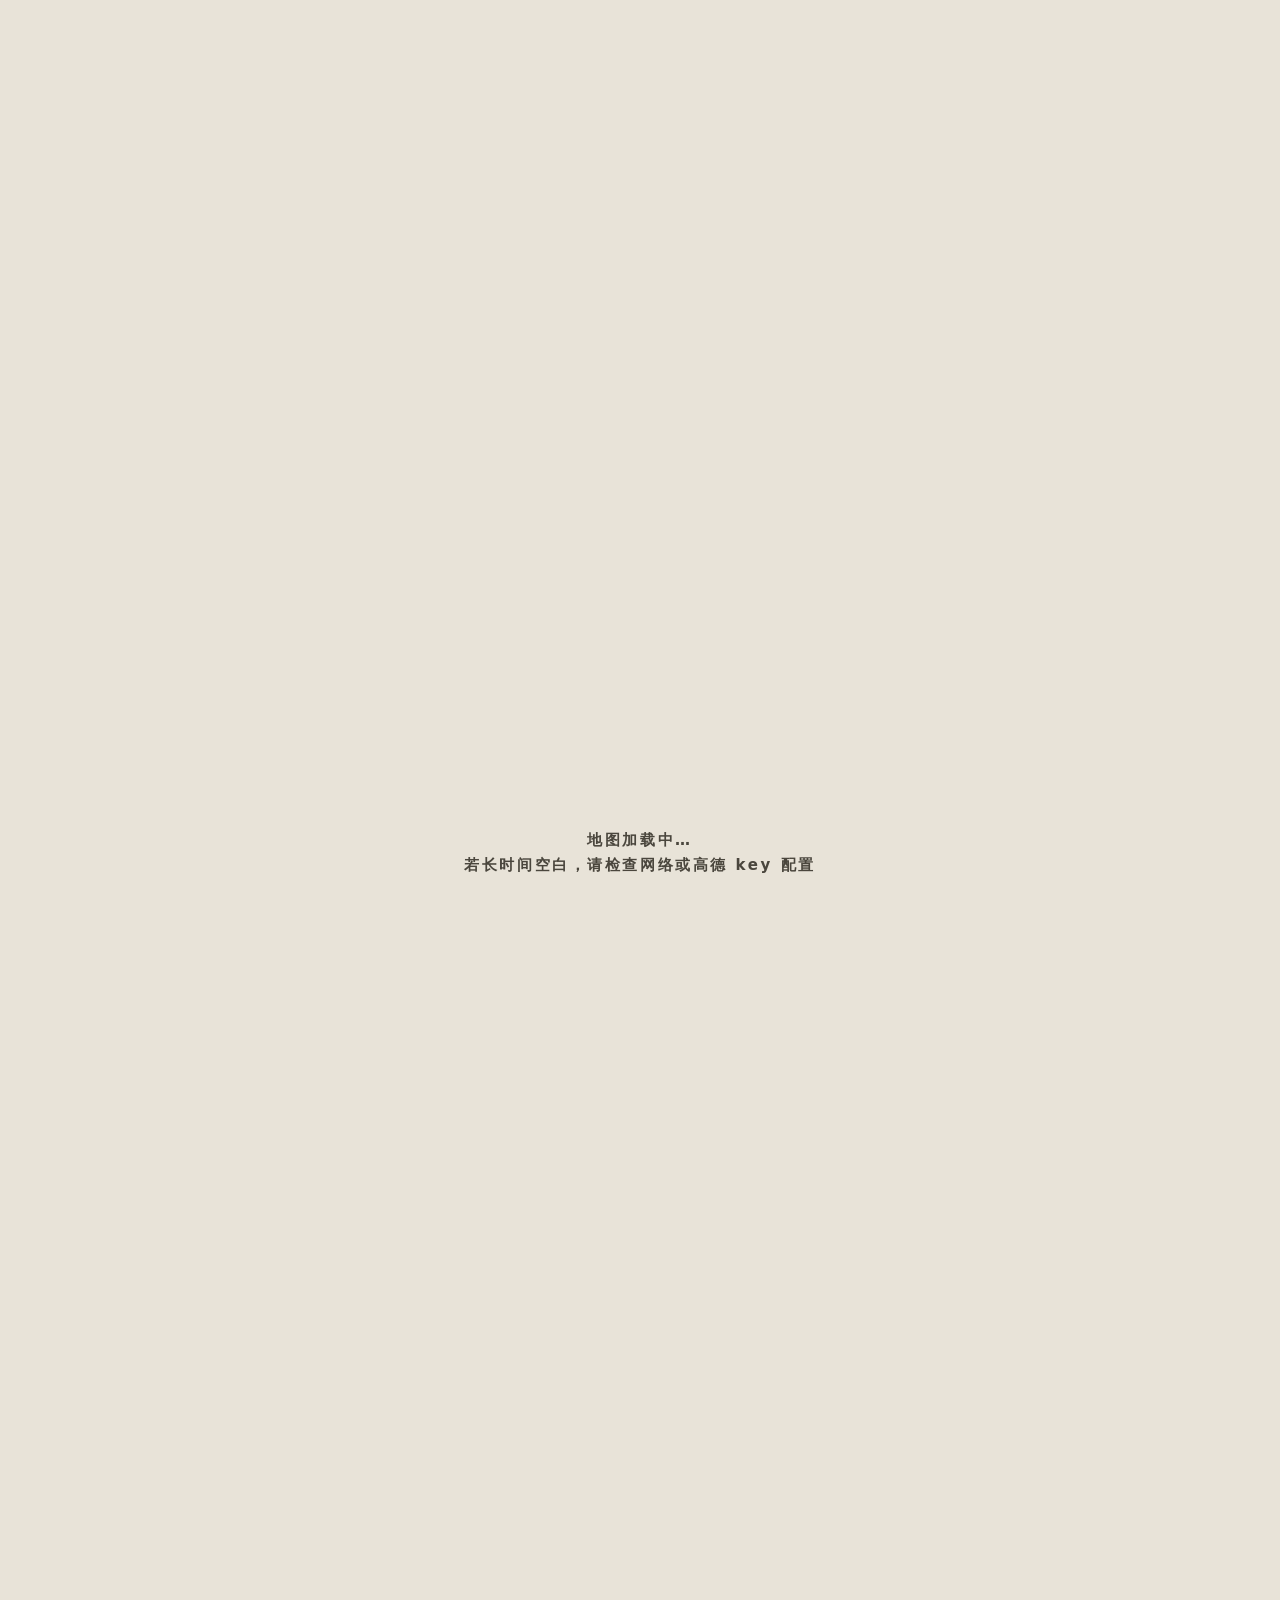
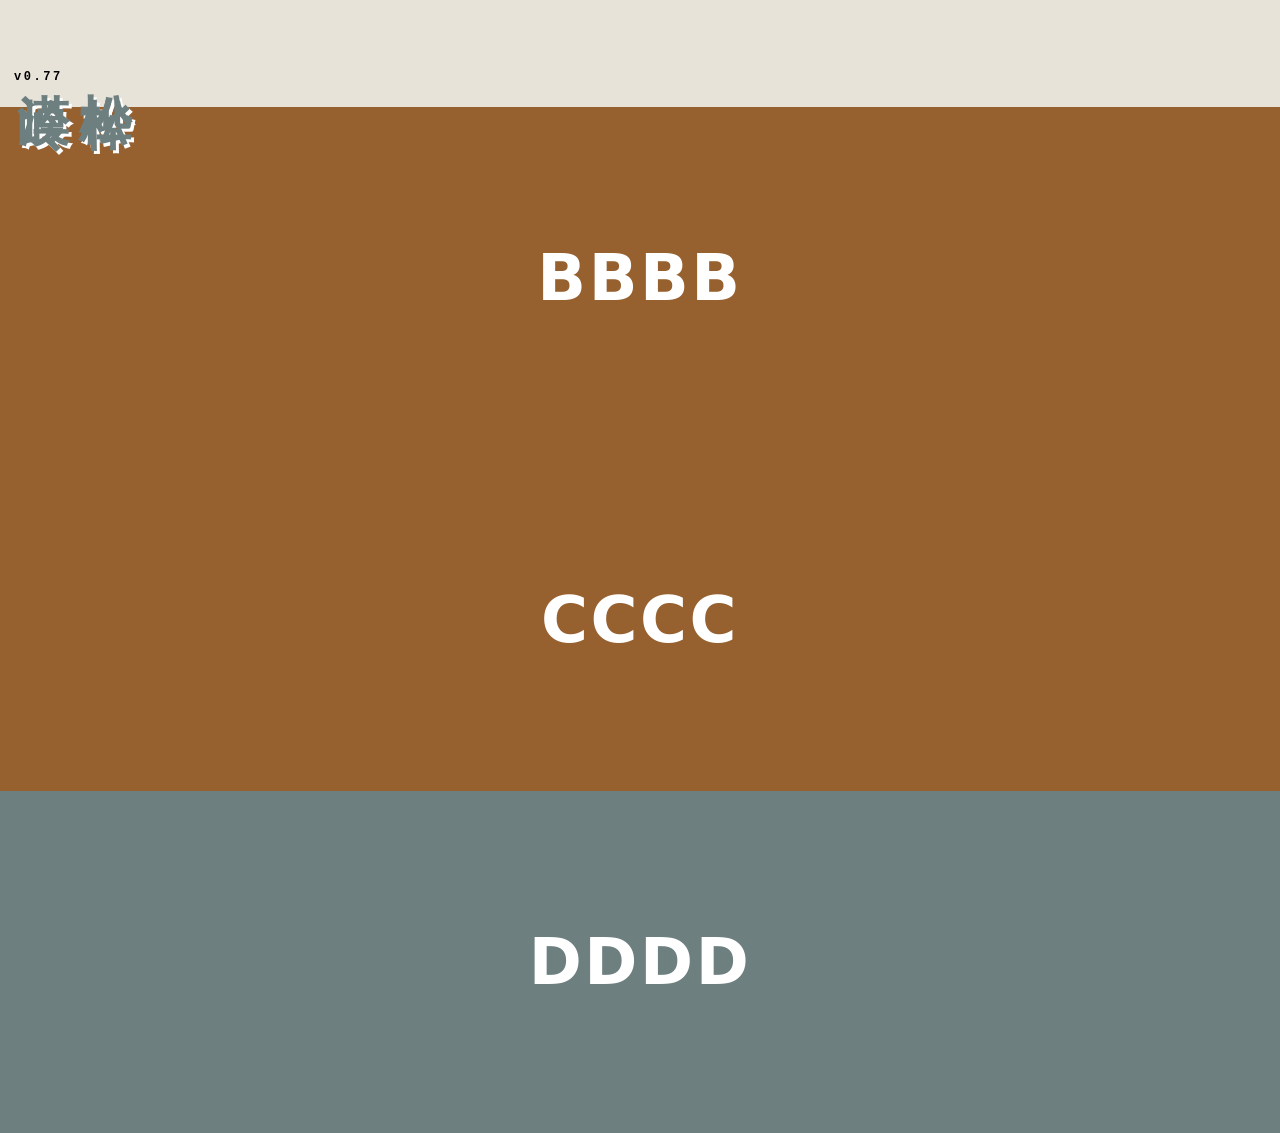
==== index.html @ 696f1cd2 "feat: 点位时间显示与信息窗玻璃化迭代 (v0.70-v0.77) - 点位名字下方新增日期/时间行 (v0.70) - 信息窗多轮迭代为「透明毛玻璃 + 深色字」高定卡片 (v0.71-v0.7" ====
<!DOCTYPE html>
<html lang="zh-CN">

<head>
  <meta charset="UTF-8" />
  <meta name="viewport" content="width=device-width, initial-scale=1.0" />
  <title>矩形块</title>
  <link rel="stylesheet" href="css/style.css" />
</head>

<body>

  <!-- 第一块：竖向 4:3 地图画框（行程点位 + 路线） -->
  <section class="block block-first" id="map-block">
    <div id="map-frame">
      <div id="map"></div>
      <div id="map-err"></div>
      <div id="map-hint">地图加载中…<br />若长时间空白，请检查网络或高德 key 配置</div>
      <!-- 网站大标题：左下角印章式——漠岭/松桦两列竖排 + 版本号横排落款 -->
      <div id="site-title">
        <span class="st-col">漠岭</span>
        <span class="st-col">松桦</span>
      </div>
      <div id="ver-tag">v0.77</div>
    </div>
  </section>

  <section class="block">BBBB</section>
  <section class="block">CCCC</section>
  <section class="block">DDDD</section>

  <!-- 高德安全密钥：必须在加载 JS API 之前设置 -->
  <script>
    window._AMapSecurityConfig = { securityJsCode: "8fa56ff20532321e38b42a31b32ed125" };
  </script>

  <!-- 地图初始化（高德 JS API 加载完成后回调） -->
  <script>
    function onAMapLoaded() {
      // 显式给出中心点，避免默认中心在极端情况下为 NaN
      var map = new AMap.Map("map", {
        zoom: 5,
        center: [116.397, 39.909],
        viewMode: "2D"
      });
      var hint = document.getElementById("map-hint");
      if (hint) hint.style.display = "none";

      // 底图用浅色预置（远山黛），保证可读
      try { map.setMapStyle("amap://styles/whitesmoke"); } catch (e) { }
      if (map && map.on) map.on("complete", function () {
        try { map.setMapStyle("amap://styles/whitesmoke"); } catch (e) { }
      });

      // 交通方式标签：用 AMap.Text（2.0 原生，继承自 AMap.Marker）。
      // anchor:'center' 让文字几何中心精确落在 position 坐标点，无 DOMOverlay 的插件/像素换算歧义。
      function makeTransportLabel(lnglat, text) {
        return new AMap.Text({
          text: text,
          position: [lnglat.getLng(), lnglat.getLat()],
          anchor: "center",
          zIndex: 20,   // 中层：低于点位(30)、高于路径(5/6)，确保交通 emoji 不被路径遮挡
          clickable: false,
          style: {
            "font-size": "11px",
            "line-height": "1",
            "color": "#333",
            "white-space": "nowrap",
            "text-shadow": "0 0 2px #fff, 0 0 3px #fff",
            "background": "transparent",
            "padding": "0",
            "border": "none",
            "pointer-events": "none"
          }
        });
      }

      var pointsAdded = false;
      // YYMMDD -> "2026年9月12日"
      function fmtDate(d) {
        if (!d || d.length < 6) return "";
        return (2000 + (+d.slice(0, 2))) + "年" + (+d.slice(2, 4)) + "月" + (+d.slice(4, 6)) + "日";
      }
      function addPoints() {
        if (pointsAdded) return;   // 防止 complete 事件与兜底定时器重复添加
        pointsAdded = true;
        // 同 date 同色：从 16 色配色库随机取底色（不同日期不撞色），再叠蒙版淡化（与白混合）
        var dateColors = {};
        var usedColors = {};
        function fadeWithWhite(rgb, t) {
          var m = (rgb || "").match(/rgba?\(\s*([\d.]+)\s*,\s*([\d.]+)\s*,\s*([\d.]+)/);
          if (!m) return rgb;
          var r = +m[1], g = +m[2], b = +m[3];
          var nr = Math.round(r + (255 - r) * t);
          var ng = Math.round(g + (255 - g) * t);
          var nb = Math.round(b + (255 - b) * t);
          return "rgb(" + nr + "," + ng + "," + nb + ")";
        }
        function colorOf(date) {
          if (!dateColors[date]) {
            var bg = null, guard = 0;
            while (!bg || usedColors[bg]) {
              var tmp = document.createElement("div");
              tmp.className = "c" + (Math.floor(Math.random() * 16) + 1);
              tmp.style.display = "none";
              document.body.appendChild(tmp);
              bg = getComputedStyle(tmp).backgroundColor;
              document.body.removeChild(tmp);
              if (++guard > 30) break;   // 兜底：色表用尽时不再强求不撞色
            }
            usedColors[bg] = true;
            dateColors[date] = fadeWithWhite(bg, 0.5);   // 叠 50% 白色蒙版淡化
          }
          return dateColors[date];
        }
        // 并行加载：path.json（plan 点位）+ county.json（county 行政边界）
        Promise.all([
          fetch("path.json").then(function (r) {
            if (!r.ok) throw new Error("path.json HTTP " + r.status);
            return r.json();
          }),
          fetch("county.json").then(function (r) {
            if (!r.ok) throw new Error("county.json HTTP " + r.status);
            return r.json();
          }).catch(function () { return {}; })   // county.json 缺失不阻塞地图
        ]).then(function (results) {
          var data = results[0];
          var countyFile = results[1] || {};
          var plan = (data && data.plan) || [];
          if (!plan.length) { console.warn("path.json 没有 plan"); return; }
          var markers = [];
          var popMarker = null;   // 自定义弹层（AMap.Marker 承载，替代 InfoWindow，避免默认灰框）
          var bad = [];       // coordinate 缺失/格式异常的点
          var dayPoints = []; // {lng,lat,date} 按 plan 顺序，用于绘制路线
          // 严格按 plan 顺序打点
          plan.forEach(function (item, i) {
            var name = item && item.name;
            if (!name) return;
            var parts = String(item.coordinate || "").split(",");
            var lng = Number(parts[0]), lat = Number(parts[1]);
            if (!isFinite(lng) || !isFinite(lat)) {
              bad.push(name);
              console.error("plan 点位「" + name + "」(#" + i + ") coordinate 无效", item.coordinate);
              return;
            }
            try {
              // 地名背景框颜色：同 date 同色（淡化后）
              var dayColor = colorOf(String(item.date || "").slice(0, 6));
              var ZOOM_NAME_MIN = 8;   // zoom >= 8 显示具体点位名
              var dotHtml = '<span class="map-dot' + (item.arrived ? ' arrived' : '') + '"></span>';
              // explicit: true 的点默认（全 zoom 段）显示 name；否则放大到 zoom >= 8 才显示
              var zooms = (item.explicit === true) ? [3, 20] : [ZOOM_NAME_MIN, 20];

              // 点位名字下方的日期/时间行：time 非空 → "10:45 9/12"，否则 → "9/12"
              var t = String(item.time || "").trim();
              var d = String(item.date || "").slice(0, 6);
              var timeLine = "";
              if (d.length === 6) {
                var mm = (+d.slice(2, 4)) + "";
                var dd = (+d.slice(4, 6)) + "";
                var tLine = t.length === 4 ? t.slice(0, 2) + ":" + t.slice(2, 4) + " " : "";
                timeLine = tLine + mm + "/" + dd;
              }

              var m = new AMap.Marker({
                position: [lng, lat],
                anchor: "bottom-center",
                zIndex: 30,   // 点位信息最顶层：高于 transportation(20) 与路径(5/6)
                zooms: zooms,
                content:
                  '<div class="map-dot-wrap">' +
                  '<span class="map-dot-name" style="background:' + dayColor + '">' + name + '</span>' +
                  (timeLine ? '<span class="map-dot-time">' + timeLine + '</span>' : "") +
                  dotHtml +
                  '</div>',
                map: map
              });

              // 点击标记弹出信息窗（名称 + 行政区划 + 日期时间 + 备注）
              m.on("click", function () {
                if (popMarker) { popMarker.setMap(null); popMarker = null; }

                var dateFull = item.date ? fmtDate(item.date) : "";
                var tt = String(item.time || "").trim();
                var timeTxt = tt.length === 4 ? tt.slice(0, 2) + ":" + tt.slice(2, 4) : "";
                var arrived = item.arrived === true;

                // 信息项：icon + label + value（日期时间只放头部 badge，不在此重复）
                function row(icon, label, val) {
                  if (!val) return "";
                  return '<div class="iw-row">' +
                    '<div class="iw-ico">' + icon + '</div>' +
                    '<div class="iw-meta">' +
                    '<div class="iw-label">' + label + '</div>' +
                    '<div class="iw-val">' + val + '</div>' +
                    '</div></div>';
                }

                var infoRows =
                  (item.city ? row("📍", "城市", item.city) : "") +
                  (item.county ? row("🗺", "区域", item.county) : "") +
                  // 备注：仅显示内容，不带图标与 label；「，」或「\n」触发换行
                  (item.note
                    ? '<div class="iw-note">' + String(item.note).replace(/，/g, "\n") + '</div>'
                    : "");

                // 头部徽章：日期/时间
                var badgeParts = [];
                if (dateFull) badgeParts.push(dateFull);
                if (timeTxt) badgeParts.push(timeTxt);
                var badge = badgeParts.length
                  ? '<div class="iw-badge">' + badgeParts.join(" · ") + '</div>' : "";

                var body =
                  '<div class="iw-card' + (arrived ? ' is-arrived' : '') + '" style="--iw-tint:' + dayColor + '">' +
                  '<div class="iw-hero">' +
                  '<div class="iw-hero-inner">' +
                  '<div class="iw-title">' + name + '</div>' +
                  badge +
                  '</div>' +
                  '</div>' +
                  '<div class="iw-body">' + infoRows + '</div>' +
                  '</div>';

                // 用 AMap.Marker 承载自定义弹层：无高德默认皮肤/灰框
                popMarker = new AMap.Marker({
                  position: [lng, lat],
                  anchor: "bottom-center",
                  offset: new AMap.Pixel(0, 24),   // 卡片底部锚点在点上，上移使卡片浮于点上
                  zIndex: 50,
                  content: body,
                  map: map
                });
              });
              markers.push(m);
              dayPoints.push({
                lng: lng,
                lat: lat,
                date: String(item.date || "").slice(0, 6),   // 归一化为 YYMMDD
                arrived: item.arrived === true,
                transportation: String(item.transportation || "").trim(),
                time: String(item.time || "").trim()
              });
            } catch (e) {
              console.warn("点位「" + name + "」创建失败:", e && e.message);
            }
          });
          // 无效坐标点位：控制台报错 + 地图底部红字提示
          if (bad.length) {
            var errEl = document.getElementById("map-err");
            if (errEl) {
              errEl.style.display = "block";
              errEl.textContent = bad.length + " 个点位 coordinate 无效：" + bad.join("、");
            }
            console.error("无效坐标点位汇总：", bad);
          }
          // 路线：简单直线折线。相邻点位连直线，按 arrived 连续段分组着色。
          if (dayPoints.length > 1) {
            var ROUTE_TODO = "#3A9268";   // 未走：林海翠（夏·落叶松）
            var ROUTE_DONE = "#E0A62E";   // 已走：松金（秋·落叶松）
            // 把连续同 arrived 的点位收拢成一组 [[lng,lat],...]
            var segs = [];
            for (var si = 0; si < dayPoints.length - 1; si++) {
              var from = dayPoints[si], to = dayPoints[si + 1];
              var arrived = from.arrived;
              var last = segs[segs.length - 1];
              if (last && last.arrived === arrived && last.pts[last.pts.length - 1][0] === from.lng &&
                  last.pts[last.pts.length - 1][1] === from.lat) {
                last.pts.push([to.lng, to.lat]);
              } else {
                segs.push({ arrived: arrived, pts: [[from.lng, from.lat], [to.lng, to.lat]] });
              }
            }
            for (var gj = 0; gj < segs.length; gj++) {
              var g = segs[gj];
              new AMap.Polyline({
                path: g.pts,
                strokeColor: g.arrived ? ROUTE_DONE : ROUTE_TODO,
                strokeWeight: g.arrived ? 4 : 3,
                strokeOpacity: 0.85,
                strokeStyle: "solid",
                zIndex: g.arrived ? 6 : 5,
                map: map
              });
            }
            // 交通方式：plan.transportation 非空时，显示在该点前面进入线路的正中间
            for (var ti = 0; ti < dayPoints.length - 1; ti++) {
              var f2 = dayPoints[ti], t2 = dayPoints[ti + 1];
              if (t2.transportation) {
                try {
                  var midLng = (f2.lng + t2.lng) / 2;
                  var midLat = (f2.lat + t2.lat) / 2;
                  var lbl = makeTransportLabel(new AMap.LngLat(midLng, midLat), t2.transportation);
                  map.add(lbl);
                } catch (e) {
                  console.warn("交通标签创建失败（不影响点位/路线）:", e && e.message);
                }
              }
            }
          }
          // 区域叠加：直接用 path.json 预加载的 county_areas 边界画半透明多边形
          // （数据由 Python 从阿里 DataV GeoAtlas 按 adcode 预取，不再运行时查询 DistrictSearch）
          (function drawCountyAreas() {
            // 边界数据来自独立文件 county.json（Python 脚本 fetch_county.py 生成）
            var countyAreas = (countyFile && countyFile.county_areas) || {};
            var countyNames = Object.keys(countyAreas);
            if (!countyNames.length) return;
            var usedC = {};
            function countyColor() {
              // 从 16 色取未用色，淡化 55%
              var bg = null, guard = 0;
              while (!bg || usedC[bg]) {
                var tmp = document.createElement("div");
                tmp.className = "c" + (Math.floor(Math.random() * 16) + 1);
                tmp.style.display = "none";
                document.body.appendChild(tmp);
                bg = getComputedStyle(tmp).backgroundColor;
                document.body.removeChild(tmp);
                if (++guard > 30) break;
              }
              usedC[bg] = true;
              return fadeWithWhite(bg, 0.55);
            }
            countyNames.forEach(function (cn) {
              var area = countyAreas[cn];
              if (!area || !area.boundaries || !area.boundaries.length) return;
              var fill = countyColor();
              area.boundaries.forEach(function (ring) {
                new AMap.Polygon({
                  path: ring,
                  strokeColor: fill,
                  strokeWeight: 1,
                  strokeOpacity: 0.6,
                  fillColor: fill,
                  fillOpacity: 0.15,
                  zIndex: 1,
                  map: map
                });
              });
            });
          })();
          if (markers.length) {
            // setFitView 自动按所有标记框定视野，比手动 setBounds 更稳
            try { map.setFitView(markers, false, [40, 40, 40, 40]); }
            catch (e) { console.warn("setFitView:", e); }
          }
          // 点地图空白处关闭信息窗
          map.on("click", function () { if (popMarker) { popMarker.setMap(null); popMarker = null; } });
          setTimeout(function () { try { map.resize(); } catch (e) { } }, 150);
        }).catch(function (e) { console.error("读取 path.json 失败", e); });
      }

      // 等地图投影“完成”再上点，避免渲染时序导致的 NaN；
      // 同时加一个短定时器兜底（complete 可能已提前触发而漏接）
      if (map) {
        map.on("complete", addPoints);
        setTimeout(addPoints, 600);
      }

      // 尺寸兜底：加载后 & 窗口尺寸变化时重算瓦片
      window.addEventListener("resize", function () { try { map.resize(); } catch (e) { } });
      setTimeout(function () {
        try { map.resize(); } catch (e) { }
      }, 300);
    }
  </script>

  <!-- 高德 JS API：key 已内置，若要换 key 直接改下面 URL 里的 key 参数。 -->
  <script crossorigin="anonymous"
    src="https://webapi.amap.com/maps?v=2.0&key=2a061f322f0cbaba1b5bf0a796fc422c&callback=onAMapLoaded"></script>

  <!-- 其余块：从 16 种莫兰迪古典色随机上色（地图块除外） -->
  <script>
    // 其余矩形块：随机上色
    document.querySelectorAll(".block:not(#map-block)").forEach(function (b) {
      var n = Math.floor(Math.random() * 16) + 1;
      b.classList.add("c" + n);
    });

    // 网站大标题（印章式）：主体文字用配色 background 色，偏移阴影用配色 color 色
    var siteTitle = document.getElementById("site-title");
    if (siteTitle) {
      var n = Math.floor(Math.random() * 16) + 1;
      var tmp = document.createElement("div");
      tmp.className = "c" + n;
      tmp.style.display = "none";
      document.body.appendChild(tmp);
      var bg = getComputedStyle(tmp).backgroundColor;
      var fg = getComputedStyle(tmp).color;
      document.body.removeChild(tmp);
      siteTitle.querySelectorAll(".st-col").forEach(function (el) {
        el.style.color = bg;                    // 主体文字 = background 色
        el.style.textShadow = "3px 3px 0 " + fg; // 偏移 = color 色
      });
    }
  </script>

</body>

</html>
---- css/style.css ----
/* 无边框矩形块：一块块拼接，移动优先
   配色：16 种中国古典色（莫兰迪灰调）
   每个块由 JS 随机挂一个 .c1~.c16 色类 */
* {
  margin: 0;
  padding: 0;
  box-sizing: border-box;
}

body {
  font-family: system-ui, -apple-system, "Segoe UI", "Noto Sans SC", sans-serif;
  background: #000;
}

.block {
  width: 100%;
  min-height: 38vh;
  /* 每块占近半屏，拼接感强 */
  display: flex;
  align-items: center;
  justify-content: center;
  font-size: clamp(32px, 12vw, 64px);
  font-weight: 700;
  letter-spacing: .04em;
  background: #E0A93B;
  /* 默认底色，JS 加载前不闪黑 */
}

/* 首块：竖版 4:3 地图画框，高度随内容自适应，无上下留白（下面直接接下一块） */
.block-first {
  position: relative;
  padding: 0;
  background: #E8E3D8;
}

/* 地图画框：竖版 4:3，宽度贴满屏幕，高度按 3:4 自动算 */
#map-frame {
  position: relative;
  width: 100%;
  /* 宽:高 = 3:4（竖版 4:3），高度由宽度自动算出 */
  aspect-ratio: 3 / 4;
  box-sizing: border-box;
}

#map {
  position: absolute;
  /* 关键：绝对定位填满画框内容区，
     这样地图脚本初始化时 #map 就拥有非零尺寸，
     避免高德因容器 0 尺寸把坐标换算成 NaN（Pixel(NaN,NaN)） */
  top: 0;
  right: 0;
  bottom: 0;
  left: 0;
  z-index: 1;
}

/* 无效坐标报错条：plan 里 coordinate 缺失/格式异常时显示 */
#map-err {
  position: absolute;
  left: 12px;
  right: 12px;
  bottom: 10px;
  z-index: 3;
  display: none;
  padding: 8px 12px;
  font: 12px/1.5 system-ui, -apple-system, "Noto Sans SC", sans-serif;
  color: #A32D2D;
  background: rgba(255, 255, 255, .92);
  border: 1px solid #E24B4A;
  border-radius: 8px;
  word-break: break-all;
  pointer-events: none;
}

#map-hint {
  position: absolute;
  inset: 0;
  z-index: 2;
  /* 出错时浮在地图之上，便于看到提示 */
  pointer-events: none;
  /* 加载前也别拦截对地图的触摸 */
  display: flex;
  flex-direction: column;
  align-items: center;
  justify-content: center;
  text-align: center;
  font-size: 15px;
  color: #4a463d;
  padding: 24px;
  line-height: 1.7;
}

/* 网站大标题：左下角印章式。
   漠岭/松桦两列竖排（主体文字用配色 background 色，偏移阴影用配色 color 色，JS 设置） */
#site-title {
  position: absolute;
  left: 14px;
  bottom: 40px;
  z-index: 2;
  display: flex;
  gap: 6px;
  pointer-events: none;
  user-select: none;
}

.st-col {
  writing-mode: vertical-rl;
  font-family: "Noto Serif SC", "Songti SC", "STSong", "SimSun", serif;
  font-size: clamp(36px, 11vw, 52px);
  font-weight: 900;
  letter-spacing: .1em;
  line-height: 1;
  padding: 4px 2px;
}

/* 版本号：横排落款（不旋转），黑色小字，位于两列下方 */
#ver-tag {
  position: absolute;
  left: 14px;
  bottom: 24px;
  z-index: 2;
  font: 700 12px/1 monospace;
  color: #000;
  pointer-events: none;
  user-select: none;
}

/* ===== 16 种中国古典色（莫兰迪灰调）=====
   藤黄/黛蓝/杏黄/胭脂/月白/黄栌/竹青/柿红/
   秋香/松花绿/琥珀/缃色/赭石/鹅黄/黛绿/天青 */

.c1 { background: #AF8D4E; color: #FFFFFF }
.c2 { background: #4A5259; color: #FFFFFF }
.c3 { background: #B98C5E; color: #FFFFFF }
.c4 { background: #7F4147; color: #FFFFFF }
.c5 { background: #D9D4C8; color: #1A1A1A }
.c6 { background: #A77E51; color: #FFFFFF }
.c7 { background: #7B7A5F; color: #FFFFFF }
.c8 { background: #A2614A; color: #FFFFFF }
.c9 { background: #9D8B50; color: #FFFFFF }
.c10 { background: #4C5A47; color: #FFFFFF }
.c11 { background: #97602F; color: #FFFFFF }
.c12 { background: #C0A86B; color: #1A1A1A }
.c13 { background: #6E5540; color: #948448 }
.c14 { background: #CFC298; color: #1A1A1A }
.c15 { background: #46504B; color: #FFFFFF }
.c16 { background: #6E7F80; color: #FFFFFF }

/* 加块：复制 <section class="block">文字</section>，JS 会自动随机上色 */

/* 点位标记：灰圆点 + 名称标签（MarkerView content） */
.map-dot-wrap {
  display: flex;
  flex-direction: column;
  align-items: center;
}

/* 点位名称：毛玻璃胶囊（低透白底 + 磨砂，地图透出） */
.map-dot-name {
  font: 12px/1 system-ui, -apple-system, "Noto Sans SC", sans-serif;
  color: #333;
  background: rgba(255, 255, 255, .40);
  backdrop-filter: blur(8px) saturate(140%);
  -webkit-backdrop-filter: blur(8px) saturate(140%);
  padding: 2px 7px;
  border-radius: 10px;
  white-space: nowrap;
  border: 1px solid rgba(255, 255, 255, .55);
  box-shadow: 0 1px 2px rgba(0, 0, 0, .12);
}

/* 点位名字下方的日期/时间行（v0.70，毛玻璃胶囊） */
.map-dot-time {
  font: 10px/1.2 system-ui, -apple-system, "Noto Sans SC", sans-serif;
  color: #555;
  background: rgba(255, 255, 255, .35);
  backdrop-filter: blur(8px) saturate(140%);
  -webkit-backdrop-filter: blur(8px) saturate(140%);
  padding: 1px 5px;
  margin-top: 2px;
  border-radius: 7px;
  white-space: nowrap;
}

.map-dot {
  width: 3px;
  height: 3px;
  margin-top: 2px;
  border-radius: 50%;
  background: #A84D9C;   /* 未到：鹃紫（夏·杜鹃） */
}

/* 已到达（plan.arrived === true）：五花红（秋·五花山），更大 + 同色光环阴影 */
.map-dot.arrived {
  width: 6px;
  height: 6px;
  margin-top: 1px;
  background: #C2502A;
  box-shadow: 0 0 0 2px rgba(194, 80, 42, .30), 0 1px 3px rgba(0, 0, 0, .35);
}

/* 交通方式标签样式已内联到 AMap.Text 的 style 参数（v0.63），无独立 CSS 类 */

/* ===== 信息窗（v0.73）：玻璃写字板 ===== */
/* 彻底去掉高德 InfoWindow 所有默认容器外框/描边/背景/关闭按钮 */
[class*="amap-info"],
.amap-info-wrap, .amap-info-contentContainer, .amap-info-outer,
.amap-info-content, .amap-info-sharp, .amap-info-arrow {
  box-shadow: none !important;
  border: none !important;
  outline: none !important;
  background: transparent !important;
}
.amap-info-close {
  display: none !important;
}
/* 高德默认 outer 常有 padding，消除内框感 */
.amap-info-outer {
  padding: 0 !important;
  margin: 0 !important;
}
.amap-info-content {
  padding: 0 !important;
  overflow: visible !important;
}

/* 一整块透明毛玻璃：浅色半透 + 磨砂 + 高光描边，深色字写在玻璃上 */
.iw-card {
  width: 236px;
  position: relative;
  overflow: hidden;
  border-radius: 20px;
  font: 13px/1.5 system-ui, -apple-system, "Noto Sans SC", "PingFang SC", sans-serif;
  color: #232a33;
  /* 白底透明度：调 rgba(255,255,255,.14/.08/.12)，值越小地图越透 */
  /* 三值对应 160° 渐变轴的 0%/50%/100%：右上略白 .14 → 中央略透 .08 → 左下略白 .12 */
  background:
    linear-gradient(160deg,
      rgba(255, 255, 255, .14) 0%,
      rgba(255, 255, 255, .08) 50%,
      rgba(255, 255, 255, .12) 100%),
    linear-gradient(160deg, rgba(255, 255, 255, .08), rgba(255, 255, 255, .03));
  /* 当日色 tint：调 color-mix 里的 12%，越大越偏当天色（两段需同步改） */
  background:
    linear-gradient(160deg,
      rgba(255, 255, 255, .14) 0%,
      rgba(255, 255, 255, .08) 50%,
      rgba(255, 255, 255, .12) 100%),
    linear-gradient(160deg, color-mix(in srgb, var(--iw-tint, #dfe6ee) 12%, rgba(255, 255, 255, .14)), rgba(255, 255, 255, .04));
  /* 磨砂模糊：调 blur(10px)，越大越糊；saturate(140%) 提色彩饱和 */
  backdrop-filter: blur(10px) saturate(140%);
  -webkit-backdrop-filter: blur(10px) saturate(140%);
  /* 玻璃高光描边（仅内发光，不画实色外框） */
  border: none;
  box-shadow:
    inset 0 1px 0 rgba(255, 255, 255, .45),
    0 18px 45px -12px rgba(0, 0, 0, .30);
}
/* 玻璃顶部反光条：模拟灯管倒影 */
.iw-card::before {
  content: "";
  position: absolute;
  top: 0;
  left: 10%;
  right: 10%;
  height: 22%;
  border-radius: 18px 18px 0 0;
  /* · 反光条强度：rgba(255,255,255,.22) 里的 .22，越高顶部反光越亮 */
  background: linear-gradient(180deg, rgba(255, 255, 255, .22), rgba(255, 255, 255, 0));
  pointer-events: none;
}

/* 顶部：纯玻璃上的文字，无独立实色块 */
.iw-hero {
  position: relative;
  padding: 20px 16px 10px;
  color: #232a33;
  overflow: hidden;
}
.iw-hero-inner {
  position: relative;
}
.iw-title {
  margin-top: 4px;
  font-size: 20px;
  font-weight: 800;
  letter-spacing: 1px;
  color: #1b2129;
  text-shadow: 0 1px 2px rgba(255, 255, 255, .6);
}
.iw-badge {
  display: inline-block;
  margin-top: 12px;
  padding: 4px 12px;
  border-radius: 999px;
  font-size: 11px;
  font-weight: 700;
  letter-spacing: .4px;
  color: #2b333d;
  background: rgba(255, 255, 255, .55);
  border: 1px solid rgba(255, 255, 255, .85);
  backdrop-filter: blur(6px);
  -webkit-backdrop-filter: blur(6px);
  box-shadow: 0 1px 4px rgba(0, 0, 0, .08);
}

/* 已到达：金色高光点缀在玻璃上 */
.iw-card.is-arrived .iw-hero::after {
  content: "";
  position: absolute;
  left: 12%;
  right: 12%;
  bottom: 0;
  height: 2px;
  border-radius: 2px;
  background: linear-gradient(90deg, transparent, rgba(255, 220, 160, .95), transparent);
}

/* body：同一块玻璃上的信息行 */
.iw-body {
  padding: 4px 16px 14px;
}
.iw-row {
  display: flex;
  align-items: flex-start;
  gap: 12px;
  padding: 9px 0;
  border-bottom: 1px solid rgba(0, 0, 0, .08);
}
.iw-row:last-child {
  border-bottom: none;
}
.iw-ico {
  width: 22px;
  height: 22px;
  flex: none;
  display: flex;
  align-items: center;
  justify-content: center;
  font-size: 14px;
  border-radius: 9px;
  background: rgba(255, 255, 255, .65);
  border: 1px solid rgba(255, 255, 255, .85);
  box-shadow: 0 1px 3px rgba(0, 0, 0, .06);
}
.iw-meta {
  flex: 1;
  min-width: 0;
}
.iw-label {
  font-size: 10px;
  font-weight: 700;
  letter-spacing: 2px;
  color: #8a929e;
  text-transform: uppercase;
}
.iw-val {
  margin-top: 1px;
  font-size: 13px;
  font-weight: 600;
  color: #1b2129;
  word-break: break-word;
  white-space: pre-line;
}

/* 备注：仅内容，无图标/label，独立一块；\n 自动换行 */
.iw-note {
  margin-top: 10px;
  padding: 8px 12px;
  border-radius: 12px;
  font-size: 13px;
  font-weight: 500;
  line-height: 1.7;
  color: #2b333d;
  background: rgba(255, 255, 255, .5);
  border: 1px solid rgba(255, 255, 255, .7);
  white-space: pre-line;
}
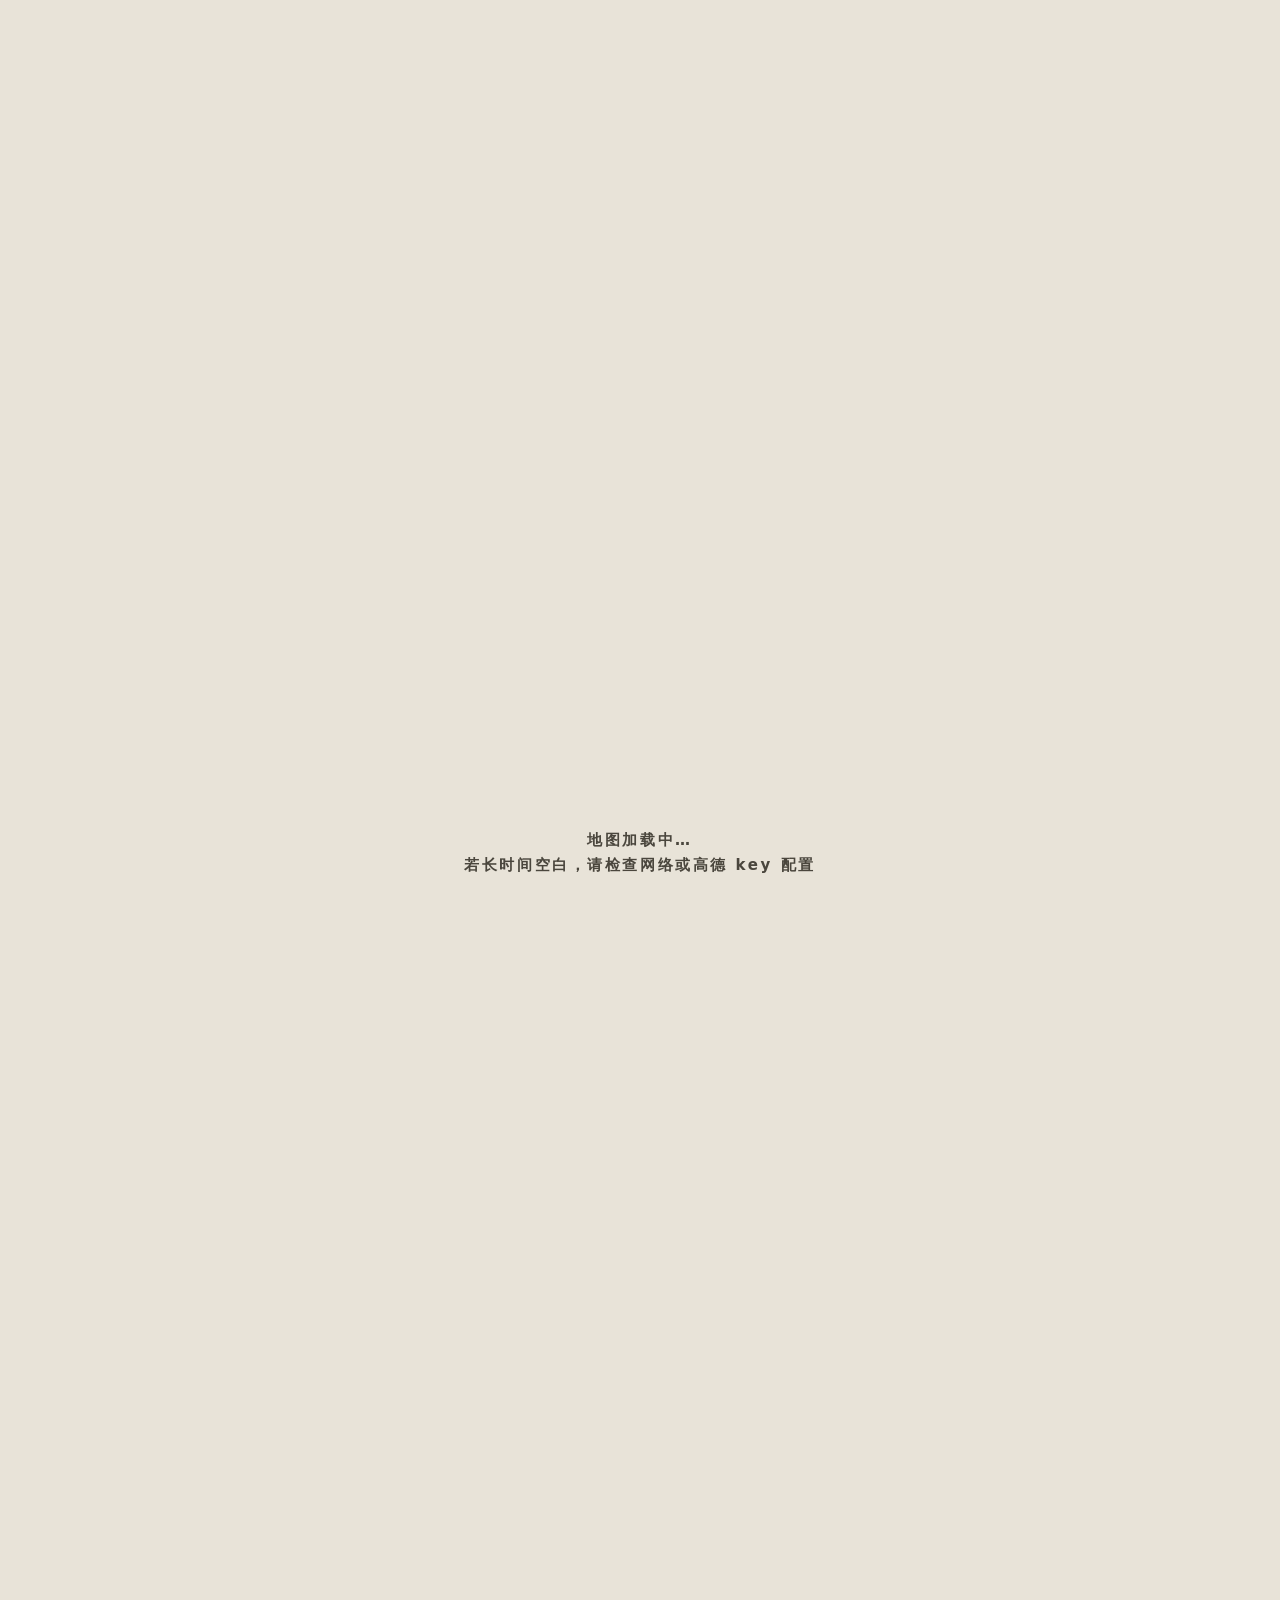
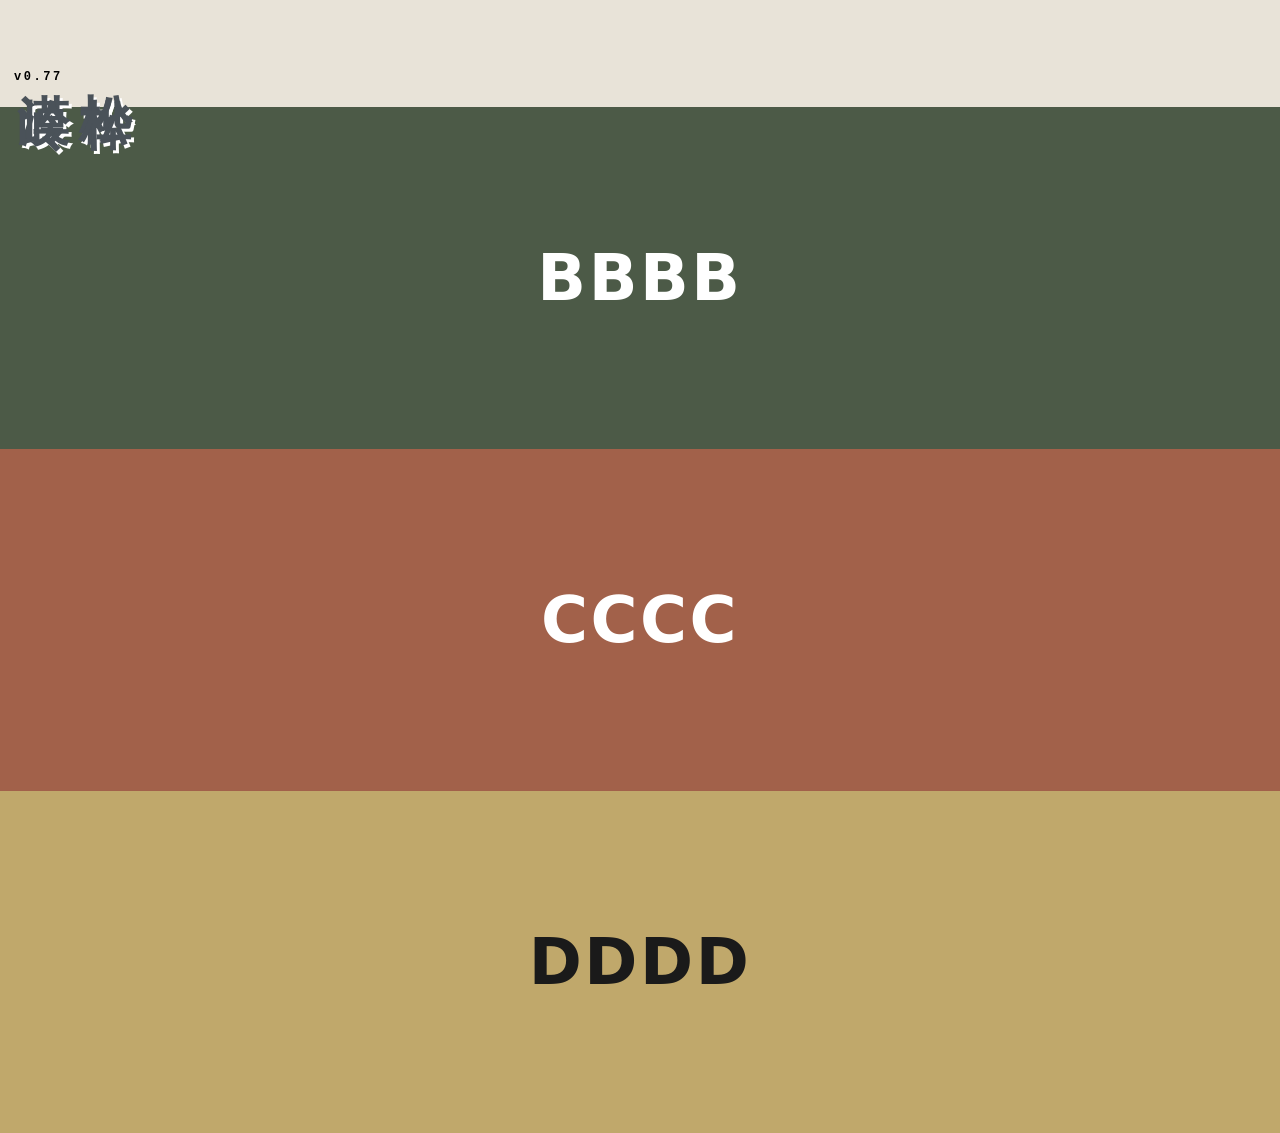
==== commit e374b55a: "fix: 信息窗区域合并与点位时间行顺序调整 - 城市/区域合并为一行，county 在前，点号分隔 - 点位时间行改为「日期 时间」顺序" ====
--- a/index.html
+++ b/index.html
@@ -158,8 +158,8 @@
               if (d.length === 6) {
                 var mm = (+d.slice(2, 4)) + "";
                 var dd = (+d.slice(4, 6)) + "";
-                var tLine = t.length === 4 ? t.slice(0, 2) + ":" + t.slice(2, 4) + " " : "";
-                timeLine = tLine + mm + "/" + dd;
+                var tLine = t.length === 4 ? " " + t.slice(0, 2) + ":" + t.slice(2, 4) : "";
+                timeLine = mm + "/" + dd + tLine;
               }
 
               var m = new AMap.Marker({
@@ -196,9 +196,9 @@
                     '</div></div>';
                 }
 
+                var locVal = [item.county, item.city].filter(Boolean).join("·");
                 var infoRows =
-                  (item.city ? row("📍", "城市", item.city) : "") +
-                  (item.county ? row("🗺", "区域", item.county) : "") +
+                  (locVal ? row("🗺", "区域", locVal) : "") +
                   // 备注：仅显示内容，不带图标与 label；「，」或「\n」触发换行
                   (item.note
                     ? '<div class="iw-note">' + String(item.note).replace(/，/g, "\n") + '</div>'
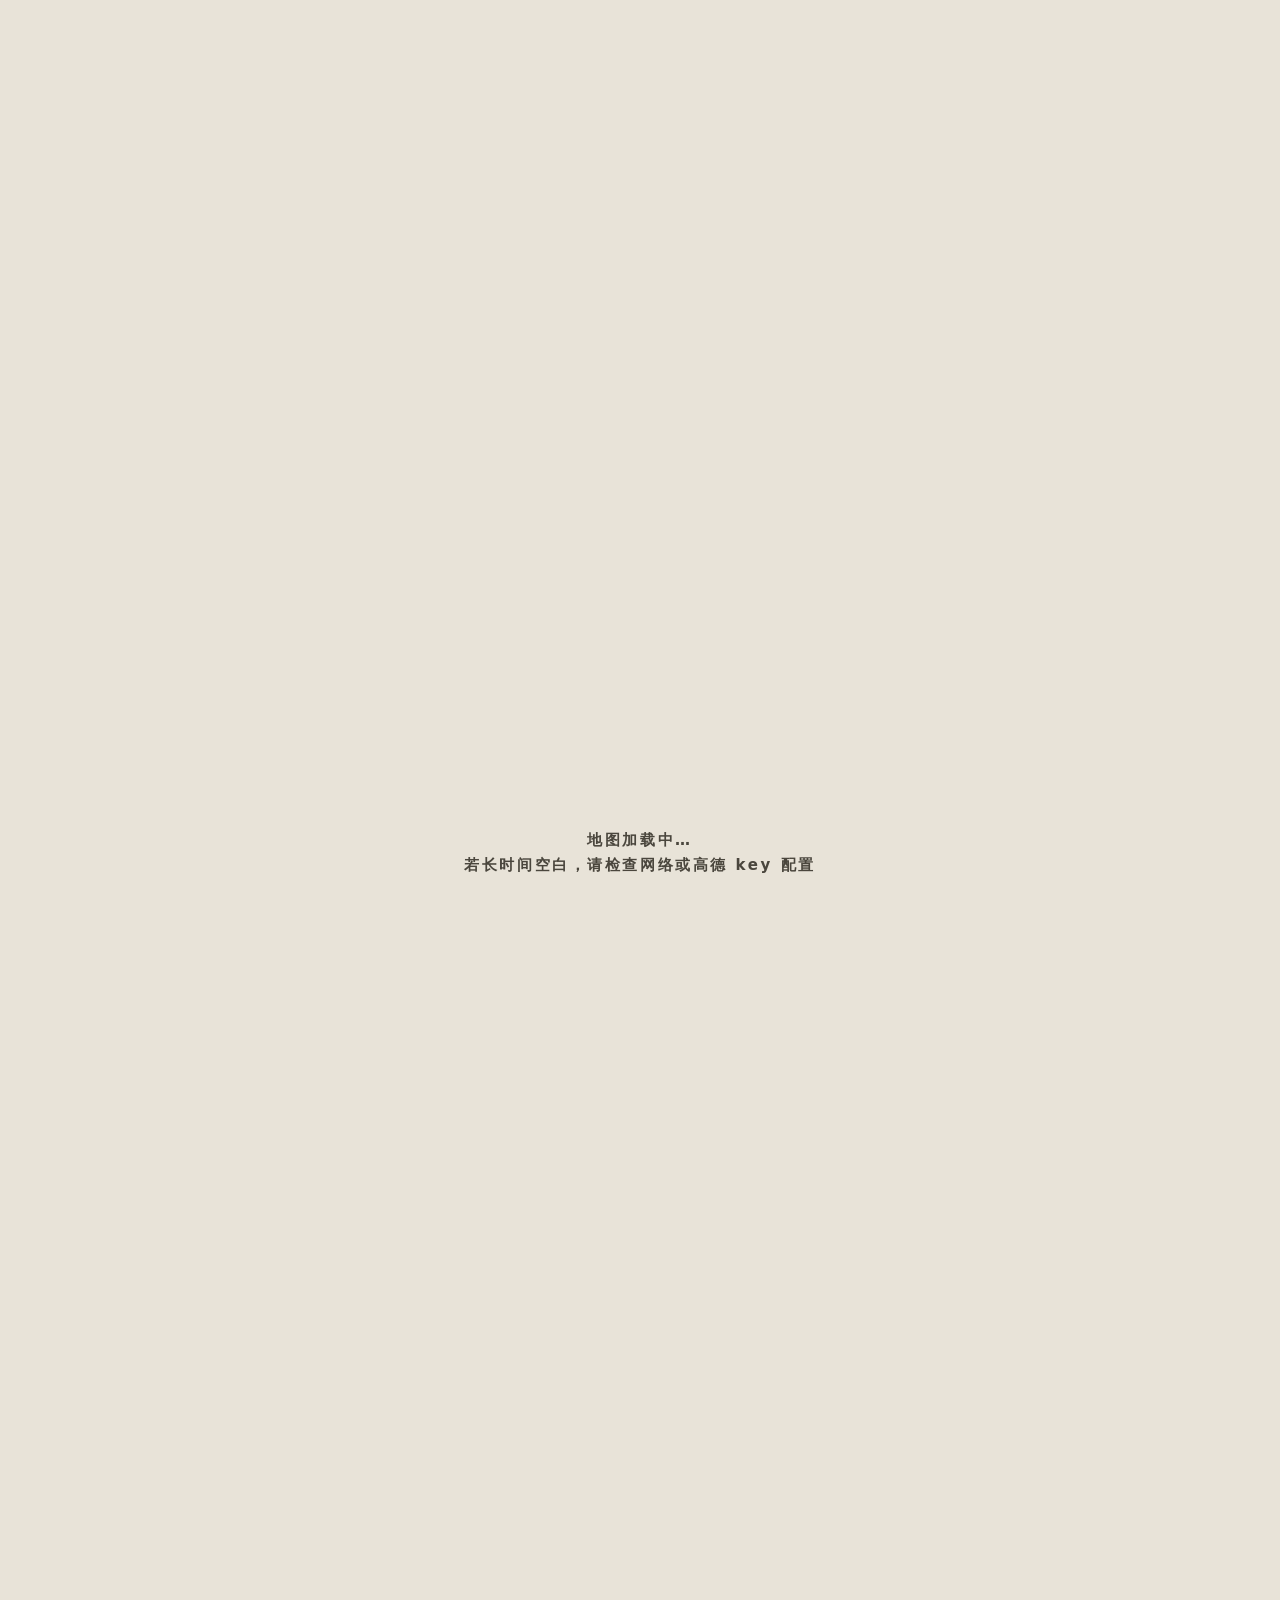
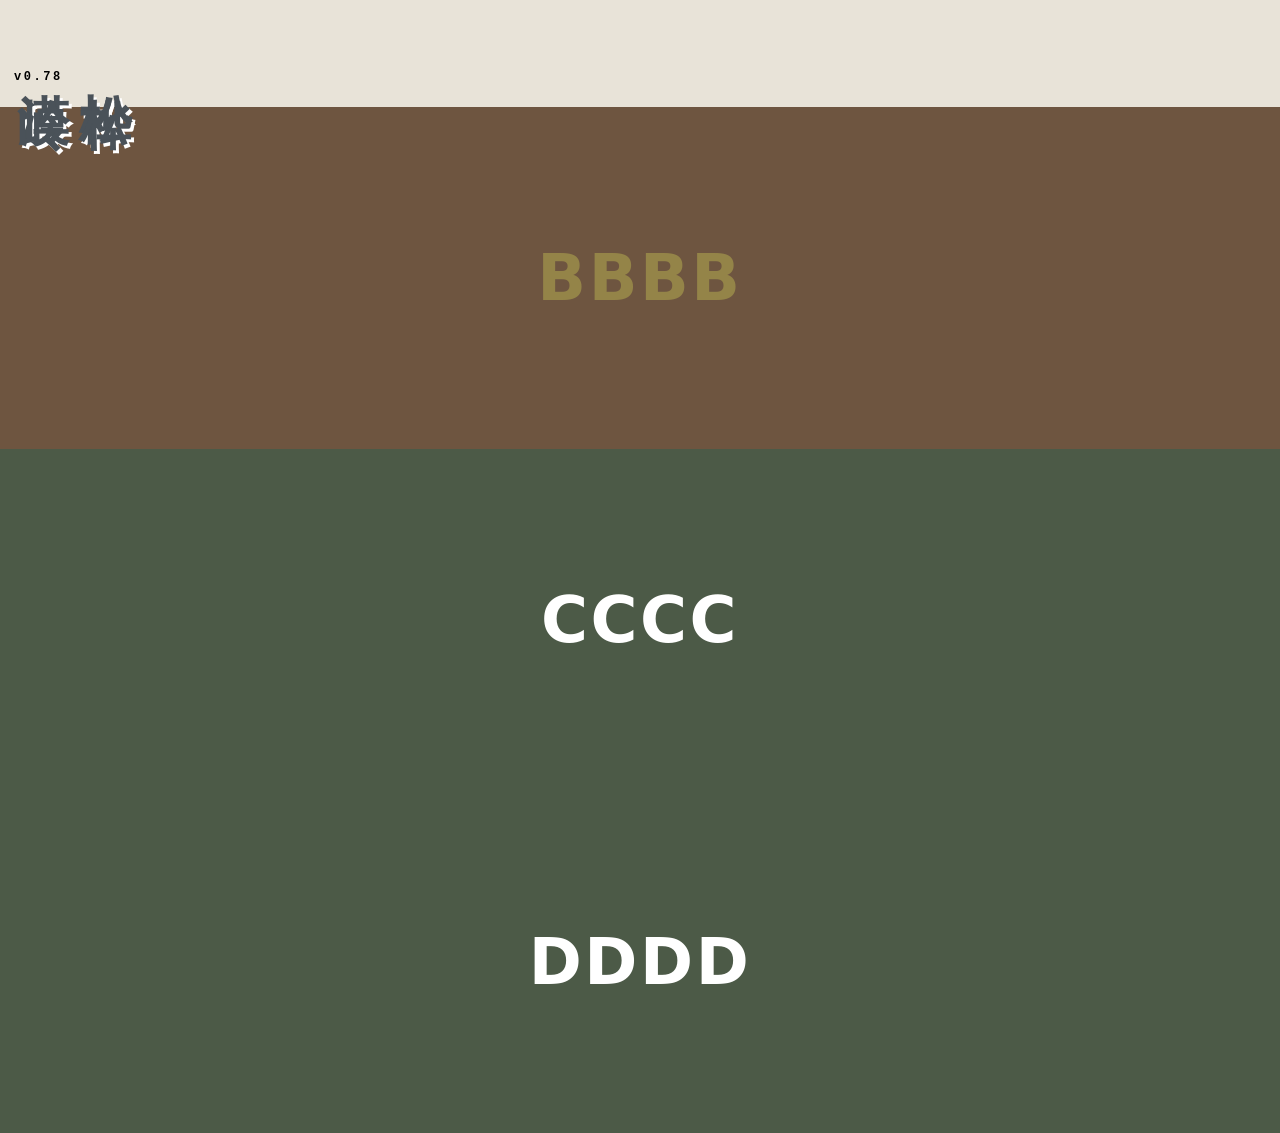
==== commit 44b8b114: "docs: 版本号 bump v0.78 + release note 补记录 - 版本号 v0.77 → v0.78 - release.md 新增 v0.78：区域合并、时间行顺序、玻璃参数均衡化" ====
--- a/index.html
+++ b/index.html
@@ -21,7 +21,7 @@
         <span class="st-col">漠岭</span>
         <span class="st-col">松桦</span>
       </div>
-      <div id="ver-tag">v0.77</div>
+      <div id="ver-tag">v0.78</div>
     </div>
   </section>
 
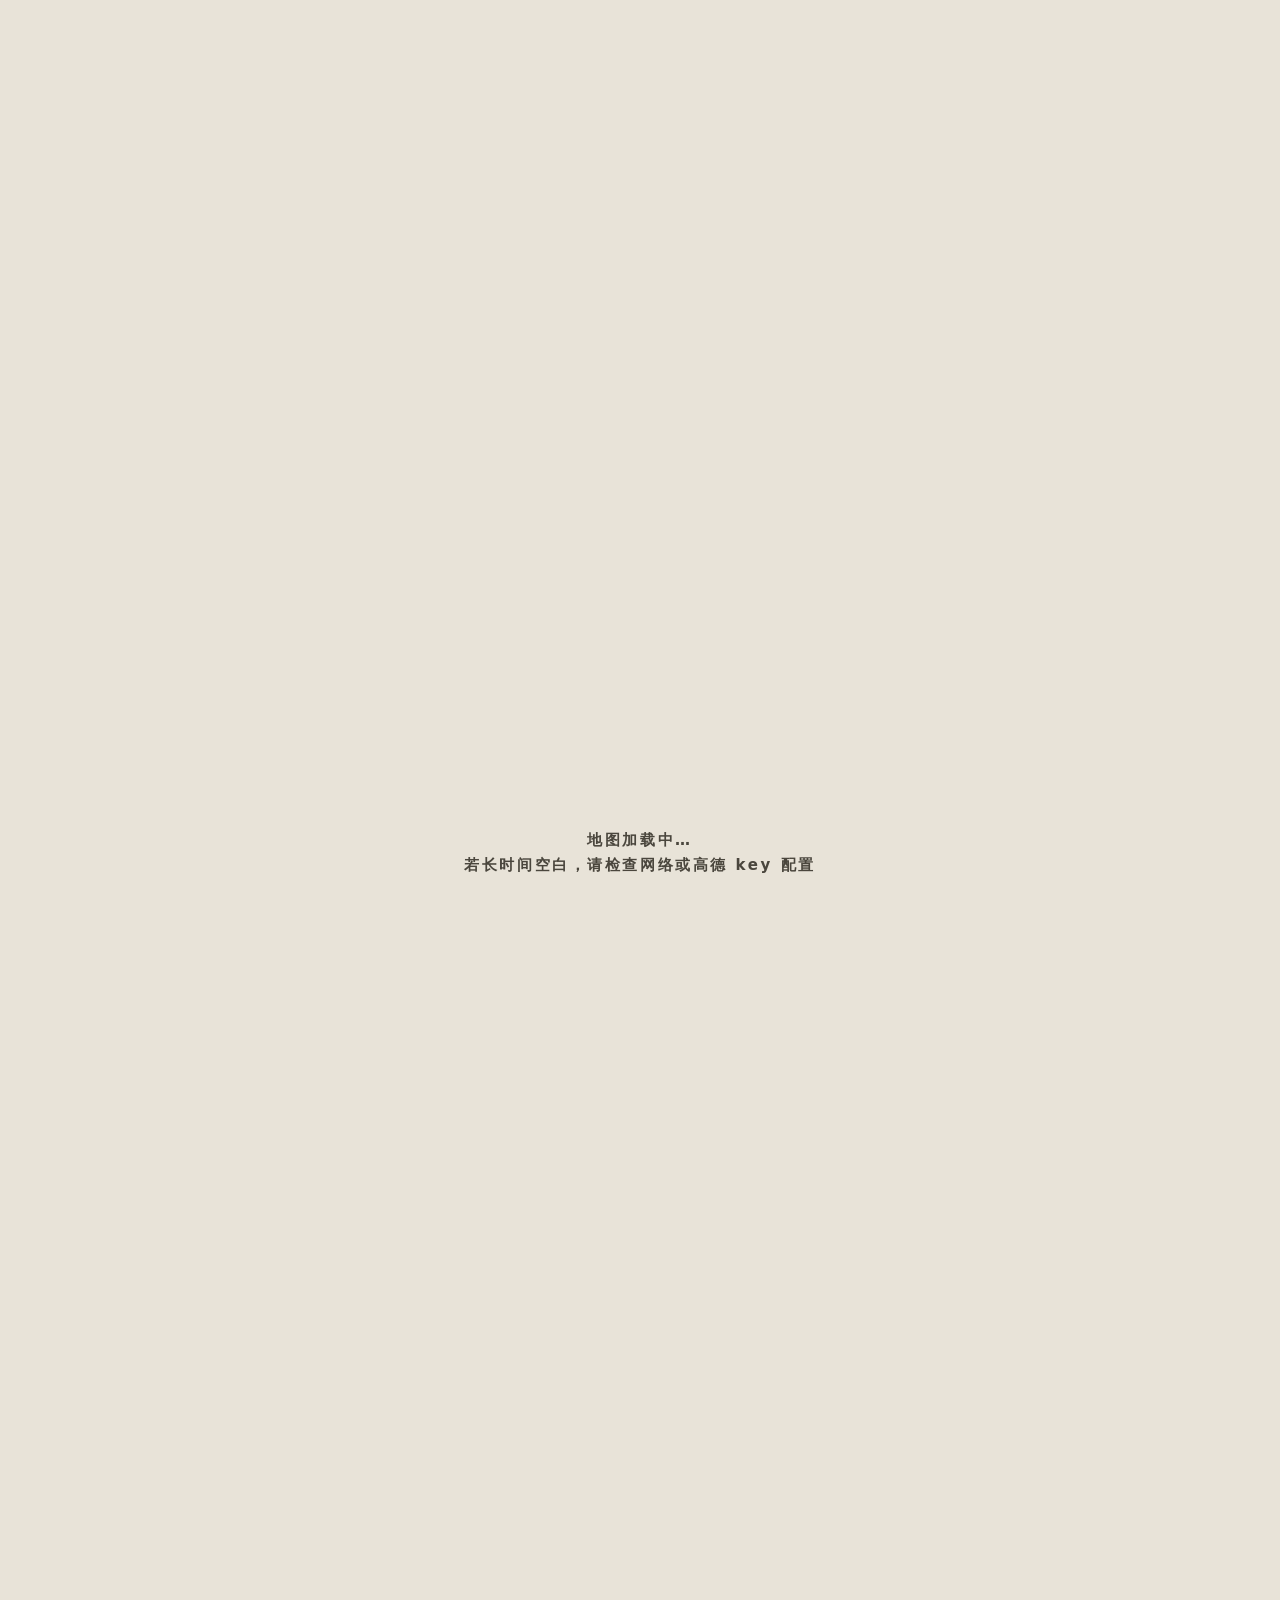
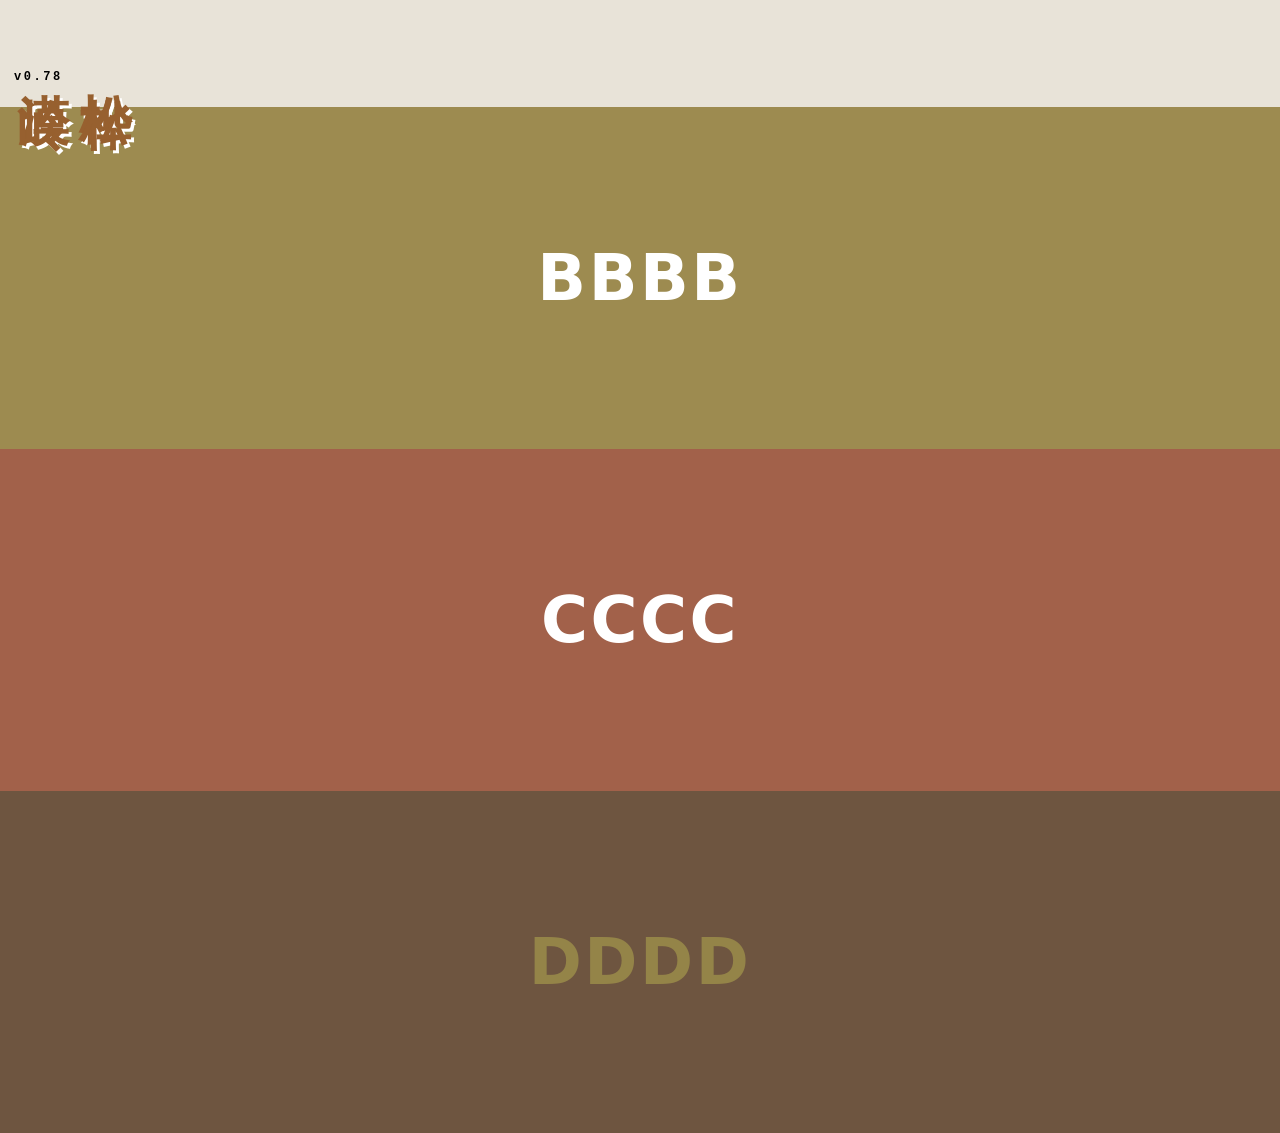
==== commit d6c194f5: "fix(map): 将 overnight 字段替代 explicit 控制点位名显示" ====
--- a/index.html
+++ b/index.html
@@ -1,400 +1,400 @@
-<!DOCTYPE html>
-<html lang="zh-CN">
-
-<head>
-  <meta charset="UTF-8" />
-  <meta name="viewport" content="width=device-width, initial-scale=1.0" />
-  <title>矩形块</title>
-  <link rel="stylesheet" href="css/style.css" />
-</head>
-
-<body>
-
-  <!-- 第一块：竖向 4:3 地图画框（行程点位 + 路线） -->
-  <section class="block block-first" id="map-block">
-    <div id="map-frame">
-      <div id="map"></div>
-      <div id="map-err"></div>
-      <div id="map-hint">地图加载中…<br />若长时间空白，请检查网络或高德 key 配置</div>
-      <!-- 网站大标题：左下角印章式——漠岭/松桦两列竖排 + 版本号横排落款 -->
-      <div id="site-title">
-        <span class="st-col">漠岭</span>
-        <span class="st-col">松桦</span>
-      </div>
-      <div id="ver-tag">v0.78</div>
-    </div>
-  </section>
-
-  <section class="block">BBBB</section>
-  <section class="block">CCCC</section>
-  <section class="block">DDDD</section>
-
-  <!-- 高德安全密钥：必须在加载 JS API 之前设置 -->
-  <script>
-    window._AMapSecurityConfig = { securityJsCode: "8fa56ff20532321e38b42a31b32ed125" };
-  </script>
-
-  <!-- 地图初始化（高德 JS API 加载完成后回调） -->
-  <script>
-    function onAMapLoaded() {
-      // 显式给出中心点，避免默认中心在极端情况下为 NaN
-      var map = new AMap.Map("map", {
-        zoom: 5,
-        center: [116.397, 39.909],
-        viewMode: "2D"
-      });
-      var hint = document.getElementById("map-hint");
-      if (hint) hint.style.display = "none";
-
-      // 底图用浅色预置（远山黛），保证可读
-      try { map.setMapStyle("amap://styles/whitesmoke"); } catch (e) { }
-      if (map && map.on) map.on("complete", function () {
-        try { map.setMapStyle("amap://styles/whitesmoke"); } catch (e) { }
-      });
-
-      // 交通方式标签：用 AMap.Text（2.0 原生，继承自 AMap.Marker）。
-      // anchor:'center' 让文字几何中心精确落在 position 坐标点，无 DOMOverlay 的插件/像素换算歧义。
-      function makeTransportLabel(lnglat, text) {
-        return new AMap.Text({
-          text: text,
-          position: [lnglat.getLng(), lnglat.getLat()],
-          anchor: "center",
-          zIndex: 20,   // 中层：低于点位(30)、高于路径(5/6)，确保交通 emoji 不被路径遮挡
-          clickable: false,
-          style: {
-            "font-size": "11px",
-            "line-height": "1",
-            "color": "#333",
-            "white-space": "nowrap",
-            "text-shadow": "0 0 2px #fff, 0 0 3px #fff",
-            "background": "transparent",
-            "padding": "0",
-            "border": "none",
-            "pointer-events": "none"
-          }
-        });
-      }
-
-      var pointsAdded = false;
-      // YYMMDD -> "2026年9月12日"
-      function fmtDate(d) {
-        if (!d || d.length < 6) return "";
-        return (2000 + (+d.slice(0, 2))) + "年" + (+d.slice(2, 4)) + "月" + (+d.slice(4, 6)) + "日";
-      }
-      function addPoints() {
-        if (pointsAdded) return;   // 防止 complete 事件与兜底定时器重复添加
-        pointsAdded = true;
-        // 同 date 同色：从 16 色配色库随机取底色（不同日期不撞色），再叠蒙版淡化（与白混合）
-        var dateColors = {};
-        var usedColors = {};
-        function fadeWithWhite(rgb, t) {
-          var m = (rgb || "").match(/rgba?\(\s*([\d.]+)\s*,\s*([\d.]+)\s*,\s*([\d.]+)/);
-          if (!m) return rgb;
-          var r = +m[1], g = +m[2], b = +m[3];
-          var nr = Math.round(r + (255 - r) * t);
-          var ng = Math.round(g + (255 - g) * t);
-          var nb = Math.round(b + (255 - b) * t);
-          return "rgb(" + nr + "," + ng + "," + nb + ")";
-        }
-        function colorOf(date) {
-          if (!dateColors[date]) {
-            var bg = null, guard = 0;
-            while (!bg || usedColors[bg]) {
-              var tmp = document.createElement("div");
-              tmp.className = "c" + (Math.floor(Math.random() * 16) + 1);
-              tmp.style.display = "none";
-              document.body.appendChild(tmp);
-              bg = getComputedStyle(tmp).backgroundColor;
-              document.body.removeChild(tmp);
-              if (++guard > 30) break;   // 兜底：色表用尽时不再强求不撞色
-            }
-            usedColors[bg] = true;
-            dateColors[date] = fadeWithWhite(bg, 0.5);   // 叠 50% 白色蒙版淡化
-          }
-          return dateColors[date];
-        }
-        // 并行加载：path.json（plan 点位）+ county.json（county 行政边界）
-        Promise.all([
-          fetch("path.json").then(function (r) {
-            if (!r.ok) throw new Error("path.json HTTP " + r.status);
-            return r.json();
-          }),
-          fetch("county.json").then(function (r) {
-            if (!r.ok) throw new Error("county.json HTTP " + r.status);
-            return r.json();
-          }).catch(function () { return {}; })   // county.json 缺失不阻塞地图
-        ]).then(function (results) {
-          var data = results[0];
-          var countyFile = results[1] || {};
-          var plan = (data && data.plan) || [];
-          if (!plan.length) { console.warn("path.json 没有 plan"); return; }
-          var markers = [];
-          var popMarker = null;   // 自定义弹层（AMap.Marker 承载，替代 InfoWindow，避免默认灰框）
-          var bad = [];       // coordinate 缺失/格式异常的点
-          var dayPoints = []; // {lng,lat,date} 按 plan 顺序，用于绘制路线
-          // 严格按 plan 顺序打点
-          plan.forEach(function (item, i) {
-            var name = item && item.name;
-            if (!name) return;
-            var parts = String(item.coordinate || "").split(",");
-            var lng = Number(parts[0]), lat = Number(parts[1]);
-            if (!isFinite(lng) || !isFinite(lat)) {
-              bad.push(name);
-              console.error("plan 点位「" + name + "」(#" + i + ") coordinate 无效", item.coordinate);
-              return;
-            }
-            try {
-              // 地名背景框颜色：同 date 同色（淡化后）
-              var dayColor = colorOf(String(item.date || "").slice(0, 6));
-              var ZOOM_NAME_MIN = 8;   // zoom >= 8 显示具体点位名
-              var dotHtml = '<span class="map-dot' + (item.arrived ? ' arrived' : '') + '"></span>';
-              // explicit: true 的点默认（全 zoom 段）显示 name；否则放大到 zoom >= 8 才显示
-              var zooms = (item.explicit === true) ? [3, 20] : [ZOOM_NAME_MIN, 20];
-
-              // 点位名字下方的日期/时间行：time 非空 → "10:45 9/12"，否则 → "9/12"
-              var t = String(item.time || "").trim();
-              var d = String(item.date || "").slice(0, 6);
-              var timeLine = "";
-              if (d.length === 6) {
-                var mm = (+d.slice(2, 4)) + "";
-                var dd = (+d.slice(4, 6)) + "";
-                var tLine = t.length === 4 ? " " + t.slice(0, 2) + ":" + t.slice(2, 4) : "";
-                timeLine = mm + "/" + dd + tLine;
-              }
-
-              var m = new AMap.Marker({
-                position: [lng, lat],
-                anchor: "bottom-center",
-                zIndex: 30,   // 点位信息最顶层：高于 transportation(20) 与路径(5/6)
-                zooms: zooms,
-                content:
-                  '<div class="map-dot-wrap">' +
-                  '<span class="map-dot-name" style="background:' + dayColor + '">' + name + '</span>' +
-                  (timeLine ? '<span class="map-dot-time">' + timeLine + '</span>' : "") +
-                  dotHtml +
-                  '</div>',
-                map: map
-              });
-
-              // 点击标记弹出信息窗（名称 + 行政区划 + 日期时间 + 备注）
-              m.on("click", function () {
-                if (popMarker) { popMarker.setMap(null); popMarker = null; }
-
-                var dateFull = item.date ? fmtDate(item.date) : "";
-                var tt = String(item.time || "").trim();
-                var timeTxt = tt.length === 4 ? tt.slice(0, 2) + ":" + tt.slice(2, 4) : "";
-                var arrived = item.arrived === true;
-
-                // 信息项：icon + label + value（日期时间只放头部 badge，不在此重复）
-                function row(icon, label, val) {
-                  if (!val) return "";
-                  return '<div class="iw-row">' +
-                    '<div class="iw-ico">' + icon + '</div>' +
-                    '<div class="iw-meta">' +
-                    '<div class="iw-label">' + label + '</div>' +
-                    '<div class="iw-val">' + val + '</div>' +
-                    '</div></div>';
-                }
-
-                var locVal = [item.county, item.city].filter(Boolean).join("·");
-                var infoRows =
-                  (locVal ? row("🗺", "区域", locVal) : "") +
-                  // 备注：仅显示内容，不带图标与 label；「，」或「\n」触发换行
-                  (item.note
-                    ? '<div class="iw-note">' + String(item.note).replace(/，/g, "\n") + '</div>'
-                    : "");
-
-                // 头部徽章：日期/时间
-                var badgeParts = [];
-                if (dateFull) badgeParts.push(dateFull);
-                if (timeTxt) badgeParts.push(timeTxt);
-                var badge = badgeParts.length
-                  ? '<div class="iw-badge">' + badgeParts.join(" · ") + '</div>' : "";
-
-                var body =
-                  '<div class="iw-card' + (arrived ? ' is-arrived' : '') + '" style="--iw-tint:' + dayColor + '">' +
-                  '<div class="iw-hero">' +
-                  '<div class="iw-hero-inner">' +
-                  '<div class="iw-title">' + name + '</div>' +
-                  badge +
-                  '</div>' +
-                  '</div>' +
-                  '<div class="iw-body">' + infoRows + '</div>' +
-                  '</div>';
-
-                // 用 AMap.Marker 承载自定义弹层：无高德默认皮肤/灰框
-                popMarker = new AMap.Marker({
-                  position: [lng, lat],
-                  anchor: "bottom-center",
-                  offset: new AMap.Pixel(0, 24),   // 卡片底部锚点在点上，上移使卡片浮于点上
-                  zIndex: 50,
-                  content: body,
-                  map: map
-                });
-              });
-              markers.push(m);
-              dayPoints.push({
-                lng: lng,
-                lat: lat,
-                date: String(item.date || "").slice(0, 6),   // 归一化为 YYMMDD
-                arrived: item.arrived === true,
-                transportation: String(item.transportation || "").trim(),
-                time: String(item.time || "").trim()
-              });
-            } catch (e) {
-              console.warn("点位「" + name + "」创建失败:", e && e.message);
-            }
-          });
-          // 无效坐标点位：控制台报错 + 地图底部红字提示
-          if (bad.length) {
-            var errEl = document.getElementById("map-err");
-            if (errEl) {
-              errEl.style.display = "block";
-              errEl.textContent = bad.length + " 个点位 coordinate 无效：" + bad.join("、");
-            }
-            console.error("无效坐标点位汇总：", bad);
-          }
-          // 路线：简单直线折线。相邻点位连直线，按 arrived 连续段分组着色。
-          if (dayPoints.length > 1) {
-            var ROUTE_TODO = "#3A9268";   // 未走：林海翠（夏·落叶松）
-            var ROUTE_DONE = "#E0A62E";   // 已走：松金（秋·落叶松）
-            // 把连续同 arrived 的点位收拢成一组 [[lng,lat],...]
-            var segs = [];
-            for (var si = 0; si < dayPoints.length - 1; si++) {
-              var from = dayPoints[si], to = dayPoints[si + 1];
-              var arrived = from.arrived;
-              var last = segs[segs.length - 1];
-              if (last && last.arrived === arrived && last.pts[last.pts.length - 1][0] === from.lng &&
-                  last.pts[last.pts.length - 1][1] === from.lat) {
-                last.pts.push([to.lng, to.lat]);
-              } else {
-                segs.push({ arrived: arrived, pts: [[from.lng, from.lat], [to.lng, to.lat]] });
-              }
-            }
-            for (var gj = 0; gj < segs.length; gj++) {
-              var g = segs[gj];
-              new AMap.Polyline({
-                path: g.pts,
-                strokeColor: g.arrived ? ROUTE_DONE : ROUTE_TODO,
-                strokeWeight: g.arrived ? 4 : 3,
-                strokeOpacity: 0.85,
-                strokeStyle: "solid",
-                zIndex: g.arrived ? 6 : 5,
-                map: map
-              });
-            }
-            // 交通方式：plan.transportation 非空时，显示在该点前面进入线路的正中间
-            for (var ti = 0; ti < dayPoints.length - 1; ti++) {
-              var f2 = dayPoints[ti], t2 = dayPoints[ti + 1];
-              if (t2.transportation) {
-                try {
-                  var midLng = (f2.lng + t2.lng) / 2;
-                  var midLat = (f2.lat + t2.lat) / 2;
-                  var lbl = makeTransportLabel(new AMap.LngLat(midLng, midLat), t2.transportation);
-                  map.add(lbl);
-                } catch (e) {
-                  console.warn("交通标签创建失败（不影响点位/路线）:", e && e.message);
-                }
-              }
-            }
-          }
-          // 区域叠加：直接用 path.json 预加载的 county_areas 边界画半透明多边形
-          // （数据由 Python 从阿里 DataV GeoAtlas 按 adcode 预取，不再运行时查询 DistrictSearch）
-          (function drawCountyAreas() {
-            // 边界数据来自独立文件 county.json（Python 脚本 fetch_county.py 生成）
-            var countyAreas = (countyFile && countyFile.county_areas) || {};
-            var countyNames = Object.keys(countyAreas);
-            if (!countyNames.length) return;
-            var usedC = {};
-            function countyColor() {
-              // 从 16 色取未用色，淡化 55%
-              var bg = null, guard = 0;
-              while (!bg || usedC[bg]) {
-                var tmp = document.createElement("div");
-                tmp.className = "c" + (Math.floor(Math.random() * 16) + 1);
-                tmp.style.display = "none";
-                document.body.appendChild(tmp);
-                bg = getComputedStyle(tmp).backgroundColor;
-                document.body.removeChild(tmp);
-                if (++guard > 30) break;
-              }
-              usedC[bg] = true;
-              return fadeWithWhite(bg, 0.55);
-            }
-            countyNames.forEach(function (cn) {
-              var area = countyAreas[cn];
-              if (!area || !area.boundaries || !area.boundaries.length) return;
-              var fill = countyColor();
-              area.boundaries.forEach(function (ring) {
-                new AMap.Polygon({
-                  path: ring,
-                  strokeColor: fill,
-                  strokeWeight: 1,
-                  strokeOpacity: 0.6,
-                  fillColor: fill,
-                  fillOpacity: 0.15,
-                  zIndex: 1,
-                  map: map
-                });
-              });
-            });
-          })();
-          if (markers.length) {
-            // setFitView 自动按所有标记框定视野，比手动 setBounds 更稳
-            try { map.setFitView(markers, false, [40, 40, 40, 40]); }
-            catch (e) { console.warn("setFitView:", e); }
-          }
-          // 点地图空白处关闭信息窗
-          map.on("click", function () { if (popMarker) { popMarker.setMap(null); popMarker = null; } });
-          setTimeout(function () { try { map.resize(); } catch (e) { } }, 150);
-        }).catch(function (e) { console.error("读取 path.json 失败", e); });
-      }
-
-      // 等地图投影“完成”再上点，避免渲染时序导致的 NaN；
-      // 同时加一个短定时器兜底（complete 可能已提前触发而漏接）
-      if (map) {
-        map.on("complete", addPoints);
-        setTimeout(addPoints, 600);
-      }
-
-      // 尺寸兜底：加载后 & 窗口尺寸变化时重算瓦片
-      window.addEventListener("resize", function () { try { map.resize(); } catch (e) { } });
-      setTimeout(function () {
-        try { map.resize(); } catch (e) { }
-      }, 300);
-    }
-  </script>
-
-  <!-- 高德 JS API：key 已内置，若要换 key 直接改下面 URL 里的 key 参数。 -->
-  <script crossorigin="anonymous"
-    src="https://webapi.amap.com/maps?v=2.0&key=2a061f322f0cbaba1b5bf0a796fc422c&callback=onAMapLoaded"></script>
-
-  <!-- 其余块：从 16 种莫兰迪古典色随机上色（地图块除外） -->
-  <script>
-    // 其余矩形块：随机上色
-    document.querySelectorAll(".block:not(#map-block)").forEach(function (b) {
-      var n = Math.floor(Math.random() * 16) + 1;
-      b.classList.add("c" + n);
-    });
-
-    // 网站大标题（印章式）：主体文字用配色 background 色，偏移阴影用配色 color 色
-    var siteTitle = document.getElementById("site-title");
-    if (siteTitle) {
-      var n = Math.floor(Math.random() * 16) + 1;
-      var tmp = document.createElement("div");
-      tmp.className = "c" + n;
-      tmp.style.display = "none";
-      document.body.appendChild(tmp);
-      var bg = getComputedStyle(tmp).backgroundColor;
-      var fg = getComputedStyle(tmp).color;
-      document.body.removeChild(tmp);
-      siteTitle.querySelectorAll(".st-col").forEach(function (el) {
-        el.style.color = bg;                    // 主体文字 = background 色
-        el.style.textShadow = "3px 3px 0 " + fg; // 偏移 = color 色
-      });
-    }
-  </script>
-
-</body>
-
-</html>
+<!DOCTYPE html>
+<html lang="zh-CN">
+
+<head>
+  <meta charset="UTF-8" />
+  <meta name="viewport" content="width=device-width, initial-scale=1.0" />
+  <title>矩形块</title>
+  <link rel="stylesheet" href="css/style.css" />
+</head>
+
+<body>
+
+  <!-- 第一块：竖向 4:3 地图画框（行程点位 + 路线） -->
+  <section class="block block-first" id="map-block">
+    <div id="map-frame">
+      <div id="map"></div>
+      <div id="map-err"></div>
+      <div id="map-hint">地图加载中…<br />若长时间空白，请检查网络或高德 key 配置</div>
+      <!-- 网站大标题：左下角印章式——漠岭/松桦两列竖排 + 版本号横排落款 -->
+      <div id="site-title">
+        <span class="st-col">漠岭</span>
+        <span class="st-col">松桦</span>
+      </div>
+      <div id="ver-tag">v0.78</div>
+    </div>
+  </section>
+
+  <section class="block">BBBB</section>
+  <section class="block">CCCC</section>
+  <section class="block">DDDD</section>
+
+  <!-- 高德安全密钥：必须在加载 JS API 之前设置 -->
+  <script>
+    window._AMapSecurityConfig = { securityJsCode: "8fa56ff20532321e38b42a31b32ed125" };
+  </script>
+
+  <!-- 地图初始化（高德 JS API 加载完成后回调） -->
+  <script>
+    function onAMapLoaded() {
+      // 显式给出中心点，避免默认中心在极端情况下为 NaN
+      var map = new AMap.Map("map", {
+        zoom: 5,
+        center: [116.397, 39.909],
+        viewMode: "2D"
+      });
+      var hint = document.getElementById("map-hint");
+      if (hint) hint.style.display = "none";
+
+      // 底图用浅色预置（远山黛），保证可读
+      try { map.setMapStyle("amap://styles/whitesmoke"); } catch (e) { }
+      if (map && map.on) map.on("complete", function () {
+        try { map.setMapStyle("amap://styles/whitesmoke"); } catch (e) { }
+      });
+
+      // 交通方式标签：用 AMap.Text（2.0 原生，继承自 AMap.Marker）。
+      // anchor:'center' 让文字几何中心精确落在 position 坐标点，无 DOMOverlay 的插件/像素换算歧义。
+      function makeTransportLabel(lnglat, text) {
+        return new AMap.Text({
+          text: text,
+          position: [lnglat.getLng(), lnglat.getLat()],
+          anchor: "center",
+          zIndex: 20,   // 中层：低于点位(30)、高于路径(5/6)，确保交通 emoji 不被路径遮挡
+          clickable: false,
+          style: {
+            "font-size": "11px",
+            "line-height": "1",
+            "color": "#333",
+            "white-space": "nowrap",
+            "text-shadow": "0 0 2px #fff, 0 0 3px #fff",
+            "background": "transparent",
+            "padding": "0",
+            "border": "none",
+            "pointer-events": "none"
+          }
+        });
+      }
+
+      var pointsAdded = false;
+      // YYMMDD -> "2026年9月12日"
+      function fmtDate(d) {
+        if (!d || d.length < 6) return "";
+        return (2000 + (+d.slice(0, 2))) + "年" + (+d.slice(2, 4)) + "月" + (+d.slice(4, 6)) + "日";
+      }
+      function addPoints() {
+        if (pointsAdded) return;   // 防止 complete 事件与兜底定时器重复添加
+        pointsAdded = true;
+        // 同 date 同色：从 16 色配色库随机取底色（不同日期不撞色），再叠蒙版淡化（与白混合）
+        var dateColors = {};
+        var usedColors = {};
+        function fadeWithWhite(rgb, t) {
+          var m = (rgb || "").match(/rgba?\(\s*([\d.]+)\s*,\s*([\d.]+)\s*,\s*([\d.]+)/);
+          if (!m) return rgb;
+          var r = +m[1], g = +m[2], b = +m[3];
+          var nr = Math.round(r + (255 - r) * t);
+          var ng = Math.round(g + (255 - g) * t);
+          var nb = Math.round(b + (255 - b) * t);
+          return "rgb(" + nr + "," + ng + "," + nb + ")";
+        }
+        function colorOf(date) {
+          if (!dateColors[date]) {
+            var bg = null, guard = 0;
+            while (!bg || usedColors[bg]) {
+              var tmp = document.createElement("div");
+              tmp.className = "c" + (Math.floor(Math.random() * 16) + 1);
+              tmp.style.display = "none";
+              document.body.appendChild(tmp);
+              bg = getComputedStyle(tmp).backgroundColor;
+              document.body.removeChild(tmp);
+              if (++guard > 30) break;   // 兜底：色表用尽时不再强求不撞色
+            }
+            usedColors[bg] = true;
+            dateColors[date] = fadeWithWhite(bg, 0.5);   // 叠 50% 白色蒙版淡化
+          }
+          return dateColors[date];
+        }
+        // 并行加载：path.json（plan 点位）+ county.json（county 行政边界）
+        Promise.all([
+          fetch("path.json").then(function (r) {
+            if (!r.ok) throw new Error("path.json HTTP " + r.status);
+            return r.json();
+          }),
+          fetch("county.json").then(function (r) {
+            if (!r.ok) throw new Error("county.json HTTP " + r.status);
+            return r.json();
+          }).catch(function () { return {}; })   // county.json 缺失不阻塞地图
+        ]).then(function (results) {
+          var data = results[0];
+          var countyFile = results[1] || {};
+          var plan = (data && data.plan) || [];
+          if (!plan.length) { console.warn("path.json 没有 plan"); return; }
+          var markers = [];
+          var popMarker = null;   // 自定义弹层（AMap.Marker 承载，替代 InfoWindow，避免默认灰框）
+          var bad = [];       // coordinate 缺失/格式异常的点
+          var dayPoints = []; // {lng,lat,date} 按 plan 顺序，用于绘制路线
+          // 严格按 plan 顺序打点
+          plan.forEach(function (item, i) {
+            var name = item && item.name;
+            if (!name) return;
+            var parts = String(item.coordinate || "").split(",");
+            var lng = Number(parts[0]), lat = Number(parts[1]);
+            if (!isFinite(lng) || !isFinite(lat)) {
+              bad.push(name);
+              console.error("plan 点位「" + name + "」(#" + i + ") coordinate 无效", item.coordinate);
+              return;
+            }
+            try {
+              // 地名背景框颜色：同 date 同色（淡化后）
+              var dayColor = colorOf(String(item.date || "").slice(0, 6));
+              var ZOOM_NAME_MIN = 8;   // zoom >= 8 显示具体点位名
+              var dotHtml = '<span class="map-dot' + (item.arrived ? ' arrived' : '') + '"></span>';
+              // overnight: true 的点默认（全 zoom 段）显示 name；否则放大到 zoom >= 8 才显示
+              var zooms = (item.overnight === true) ? [3, 20] : [ZOOM_NAME_MIN, 20];
+
+              // 点位名字下方的日期/时间行：time 非空 → "10:45 9/12"，否则 → "9/12"
+              var t = String(item.time || "").trim();
+              var d = String(item.date || "").slice(0, 6);
+              var timeLine = "";
+              if (d.length === 6) {
+                var mm = (+d.slice(2, 4)) + "";
+                var dd = (+d.slice(4, 6)) + "";
+                var tLine = t.length === 4 ? " " + t.slice(0, 2) + ":" + t.slice(2, 4) : "";
+                timeLine = mm + "/" + dd + tLine;
+              }
+
+              var m = new AMap.Marker({
+                position: [lng, lat],
+                anchor: "bottom-center",
+                zIndex: 30,   // 点位信息最顶层：高于 transportation(20) 与路径(5/6)
+                zooms: zooms,
+                content:
+                  '<div class="map-dot-wrap">' +
+                  '<span class="map-dot-name" style="background:' + dayColor + '">' + name + '</span>' +
+                  (timeLine ? '<span class="map-dot-time">' + timeLine + '</span>' : "") +
+                  dotHtml +
+                  '</div>',
+                map: map
+              });
+
+              // 点击标记弹出信息窗（名称 + 行政区划 + 日期时间 + 备注）
+              m.on("click", function () {
+                if (popMarker) { popMarker.setMap(null); popMarker = null; }
+
+                var dateFull = item.date ? fmtDate(item.date) : "";
+                var tt = String(item.time || "").trim();
+                var timeTxt = tt.length === 4 ? tt.slice(0, 2) + ":" + tt.slice(2, 4) : "";
+                var arrived = item.arrived === true;
+
+                // 信息项：icon + label + value（日期时间只放头部 badge，不在此重复）
+                function row(icon, label, val) {
+                  if (!val) return "";
+                  return '<div class="iw-row">' +
+                    '<div class="iw-ico">' + icon + '</div>' +
+                    '<div class="iw-meta">' +
+                    '<div class="iw-label">' + label + '</div>' +
+                    '<div class="iw-val">' + val + '</div>' +
+                    '</div></div>';
+                }
+
+                var locVal = [item.county, item.city].filter(Boolean).join("·");
+                var infoRows =
+                  (locVal ? row("🗺", "区域", locVal) : "") +
+                  // 备注：仅显示内容，不带图标与 label；「，」或「\n」触发换行
+                  (item.note
+                    ? '<div class="iw-note">' + String(item.note).replace(/，/g, "\n") + '</div>'
+                    : "");
+
+                // 头部徽章：日期/时间
+                var badgeParts = [];
+                if (dateFull) badgeParts.push(dateFull);
+                if (timeTxt) badgeParts.push(timeTxt);
+                var badge = badgeParts.length
+                  ? '<div class="iw-badge">' + badgeParts.join(" · ") + '</div>' : "";
+
+                var body =
+                  '<div class="iw-card' + (arrived ? ' is-arrived' : '') + '" style="--iw-tint:' + dayColor + '">' +
+                  '<div class="iw-hero">' +
+                  '<div class="iw-hero-inner">' +
+                  '<div class="iw-title">' + name + '</div>' +
+                  badge +
+                  '</div>' +
+                  '</div>' +
+                  '<div class="iw-body">' + infoRows + '</div>' +
+                  '</div>';
+
+                // 用 AMap.Marker 承载自定义弹层：无高德默认皮肤/灰框
+                popMarker = new AMap.Marker({
+                  position: [lng, lat],
+                  anchor: "bottom-center",
+                  offset: new AMap.Pixel(0, 24),   // 卡片底部锚点在点上，上移使卡片浮于点上
+                  zIndex: 50,
+                  content: body,
+                  map: map
+                });
+              });
+              markers.push(m);
+              dayPoints.push({
+                lng: lng,
+                lat: lat,
+                date: String(item.date || "").slice(0, 6),   // 归一化为 YYMMDD
+                arrived: item.arrived === true,
+                transportation: String(item.transportation || "").trim(),
+                time: String(item.time || "").trim()
+              });
+            } catch (e) {
+              console.warn("点位「" + name + "」创建失败:", e && e.message);
+            }
+          });
+          // 无效坐标点位：控制台报错 + 地图底部红字提示
+          if (bad.length) {
+            var errEl = document.getElementById("map-err");
+            if (errEl) {
+              errEl.style.display = "block";
+              errEl.textContent = bad.length + " 个点位 coordinate 无效：" + bad.join("、");
+            }
+            console.error("无效坐标点位汇总：", bad);
+          }
+          // 路线：简单直线折线。相邻点位连直线，按 arrived 连续段分组着色。
+          if (dayPoints.length > 1) {
+            var ROUTE_TODO = "#3A9268";   // 未走：林海翠（夏·落叶松）
+            var ROUTE_DONE = "#E0A62E";   // 已走：松金（秋·落叶松）
+            // 把连续同 arrived 的点位收拢成一组 [[lng,lat],...]
+            var segs = [];
+            for (var si = 0; si < dayPoints.length - 1; si++) {
+              var from = dayPoints[si], to = dayPoints[si + 1];
+              var arrived = from.arrived;
+              var last = segs[segs.length - 1];
+              if (last && last.arrived === arrived && last.pts[last.pts.length - 1][0] === from.lng &&
+                  last.pts[last.pts.length - 1][1] === from.lat) {
+                last.pts.push([to.lng, to.lat]);
+              } else {
+                segs.push({ arrived: arrived, pts: [[from.lng, from.lat], [to.lng, to.lat]] });
+              }
+            }
+            for (var gj = 0; gj < segs.length; gj++) {
+              var g = segs[gj];
+              new AMap.Polyline({
+                path: g.pts,
+                strokeColor: g.arrived ? ROUTE_DONE : ROUTE_TODO,
+                strokeWeight: g.arrived ? 4 : 3,
+                strokeOpacity: 0.85,
+                strokeStyle: "solid",
+                zIndex: g.arrived ? 6 : 5,
+                map: map
+              });
+            }
+            // 交通方式：plan.transportation 非空时，显示在该点前面进入线路的正中间
+            for (var ti = 0; ti < dayPoints.length - 1; ti++) {
+              var f2 = dayPoints[ti], t2 = dayPoints[ti + 1];
+              if (t2.transportation) {
+                try {
+                  var midLng = (f2.lng + t2.lng) / 2;
+                  var midLat = (f2.lat + t2.lat) / 2;
+                  var lbl = makeTransportLabel(new AMap.LngLat(midLng, midLat), t2.transportation);
+                  map.add(lbl);
+                } catch (e) {
+                  console.warn("交通标签创建失败（不影响点位/路线）:", e && e.message);
+                }
+              }
+            }
+          }
+          // 区域叠加：直接用 path.json 预加载的 county_areas 边界画半透明多边形
+          // （数据由 Python 从阿里 DataV GeoAtlas 按 adcode 预取，不再运行时查询 DistrictSearch）
+          (function drawCountyAreas() {
+            // 边界数据来自独立文件 county.json（Python 脚本 fetch_county.py 生成）
+            var countyAreas = (countyFile && countyFile.county_areas) || {};
+            var countyNames = Object.keys(countyAreas);
+            if (!countyNames.length) return;
+            var usedC = {};
+            function countyColor() {
+              // 从 16 色取未用色，淡化 55%
+              var bg = null, guard = 0;
+              while (!bg || usedC[bg]) {
+                var tmp = document.createElement("div");
+                tmp.className = "c" + (Math.floor(Math.random() * 16) + 1);
+                tmp.style.display = "none";
+                document.body.appendChild(tmp);
+                bg = getComputedStyle(tmp).backgroundColor;
+                document.body.removeChild(tmp);
+                if (++guard > 30) break;
+              }
+              usedC[bg] = true;
+              return fadeWithWhite(bg, 0.55);
+            }
+            countyNames.forEach(function (cn) {
+              var area = countyAreas[cn];
+              if (!area || !area.boundaries || !area.boundaries.length) return;
+              var fill = countyColor();
+              area.boundaries.forEach(function (ring) {
+                new AMap.Polygon({
+                  path: ring,
+                  strokeColor: fill,
+                  strokeWeight: 1,
+                  strokeOpacity: 0.6,
+                  fillColor: fill,
+                  fillOpacity: 0.15,
+                  zIndex: 1,
+                  map: map
+                });
+              });
+            });
+          })();
+          if (markers.length) {
+            // setFitView 自动按所有标记框定视野，比手动 setBounds 更稳
+            try { map.setFitView(markers, false, [40, 40, 40, 40]); }
+            catch (e) { console.warn("setFitView:", e); }
+          }
+          // 点地图空白处关闭信息窗
+          map.on("click", function () { if (popMarker) { popMarker.setMap(null); popMarker = null; } });
+          setTimeout(function () { try { map.resize(); } catch (e) { } }, 150);
+        }).catch(function (e) { console.error("读取 path.json 失败", e); });
+      }
+
+      // 等地图投影“完成”再上点，避免渲染时序导致的 NaN；
+      // 同时加一个短定时器兜底（complete 可能已提前触发而漏接）
+      if (map) {
+        map.on("complete", addPoints);
+        setTimeout(addPoints, 600);
+      }
+
+      // 尺寸兜底：加载后 & 窗口尺寸变化时重算瓦片
+      window.addEventListener("resize", function () { try { map.resize(); } catch (e) { } });
+      setTimeout(function () {
+        try { map.resize(); } catch (e) { }
+      }, 300);
+    }
+  </script>
+
+  <!-- 高德 JS API：key 已内置，若要换 key 直接改下面 URL 里的 key 参数。 -->
+  <script crossorigin="anonymous"
+    src="https://webapi.amap.com/maps?v=2.0&key=2a061f322f0cbaba1b5bf0a796fc422c&callback=onAMapLoaded"></script>
+
+  <!-- 其余块：从 16 种莫兰迪古典色随机上色（地图块除外） -->
+  <script>
+    // 其余矩形块：随机上色
+    document.querySelectorAll(".block:not(#map-block)").forEach(function (b) {
+      var n = Math.floor(Math.random() * 16) + 1;
+      b.classList.add("c" + n);
+    });
+
+    // 网站大标题（印章式）：主体文字用配色 background 色，偏移阴影用配色 color 色
+    var siteTitle = document.getElementById("site-title");
+    if (siteTitle) {
+      var n = Math.floor(Math.random() * 16) + 1;
+      var tmp = document.createElement("div");
+      tmp.className = "c" + n;
+      tmp.style.display = "none";
+      document.body.appendChild(tmp);
+      var bg = getComputedStyle(tmp).backgroundColor;
+      var fg = getComputedStyle(tmp).color;
+      document.body.removeChild(tmp);
+      siteTitle.querySelectorAll(".st-col").forEach(function (el) {
+        el.style.color = bg;                    // 主体文字 = background 色
+        el.style.textShadow = "3px 3px 0 " + fg; // 偏移 = color 色
+      });
+    }
+  </script>
+
+</body>
+
+</html>
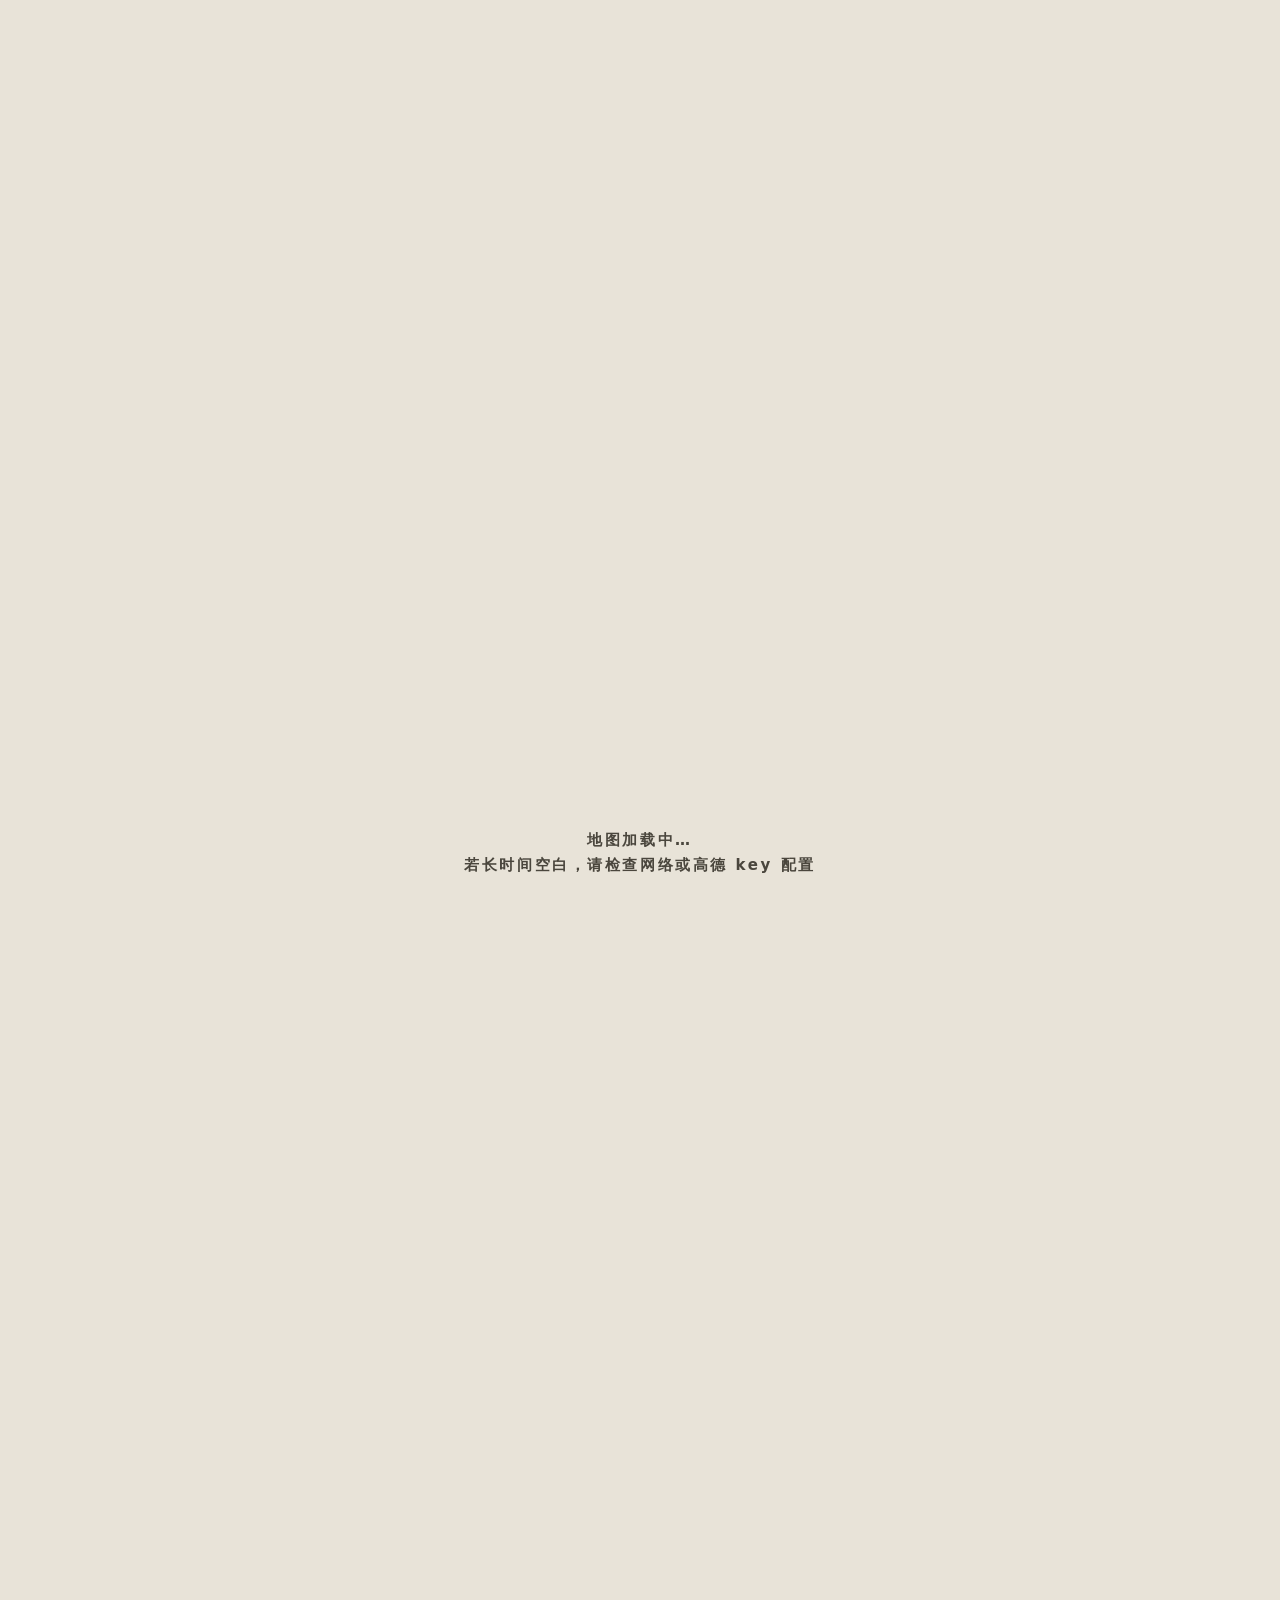
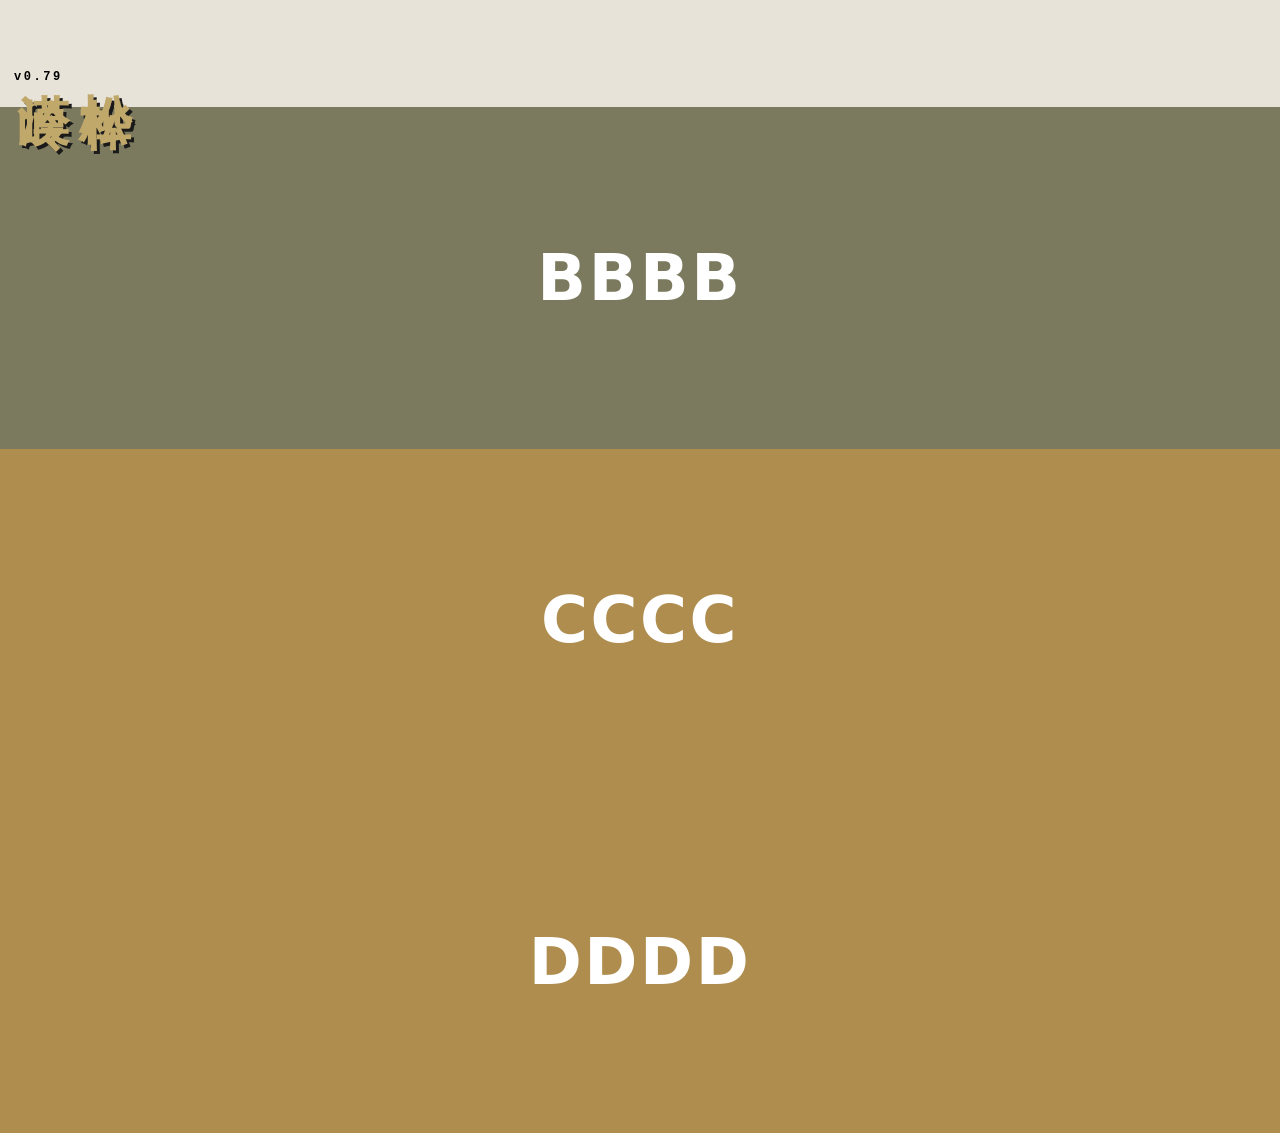
==== commit e5627b3d: "feat(travel-map): 过夜点位添加 🌛 标记" ====
--- a/index.html
+++ b/index.html
@@ -21,7 +21,7 @@
         <span class="st-col">漠岭</span>
         <span class="st-col">松桦</span>
       </div>
-      <div id="ver-tag">v0.78</div>
+      <div id="ver-tag">v0.79</div>
     </div>
   </section>
 
@@ -169,7 +169,8 @@
                 zooms: zooms,
                 content:
                   '<div class="map-dot-wrap">' +
-                  '<span class="map-dot-name" style="background:' + dayColor + '">' + name + '</span>' +
+                  '<span class="map-dot-name" style="background:' + dayColor + '">' +
+                  (item.overnight === true ? '🌛' : '') + name + '</span>' +
                   (timeLine ? '<span class="map-dot-time">' + timeLine + '</span>' : "") +
                   dotHtml +
                   '</div>',
@@ -215,7 +216,7 @@
                   '<div class="iw-card' + (arrived ? ' is-arrived' : '') + '" style="--iw-tint:' + dayColor + '">' +
                   '<div class="iw-hero">' +
                   '<div class="iw-hero-inner">' +
-                  '<div class="iw-title">' + name + '</div>' +
+                  '<div class="iw-title">' + (item.overnight === true ? '🌛' : '') + name + '</div>' +
                   badge +
                   '</div>' +
                   '</div>' +
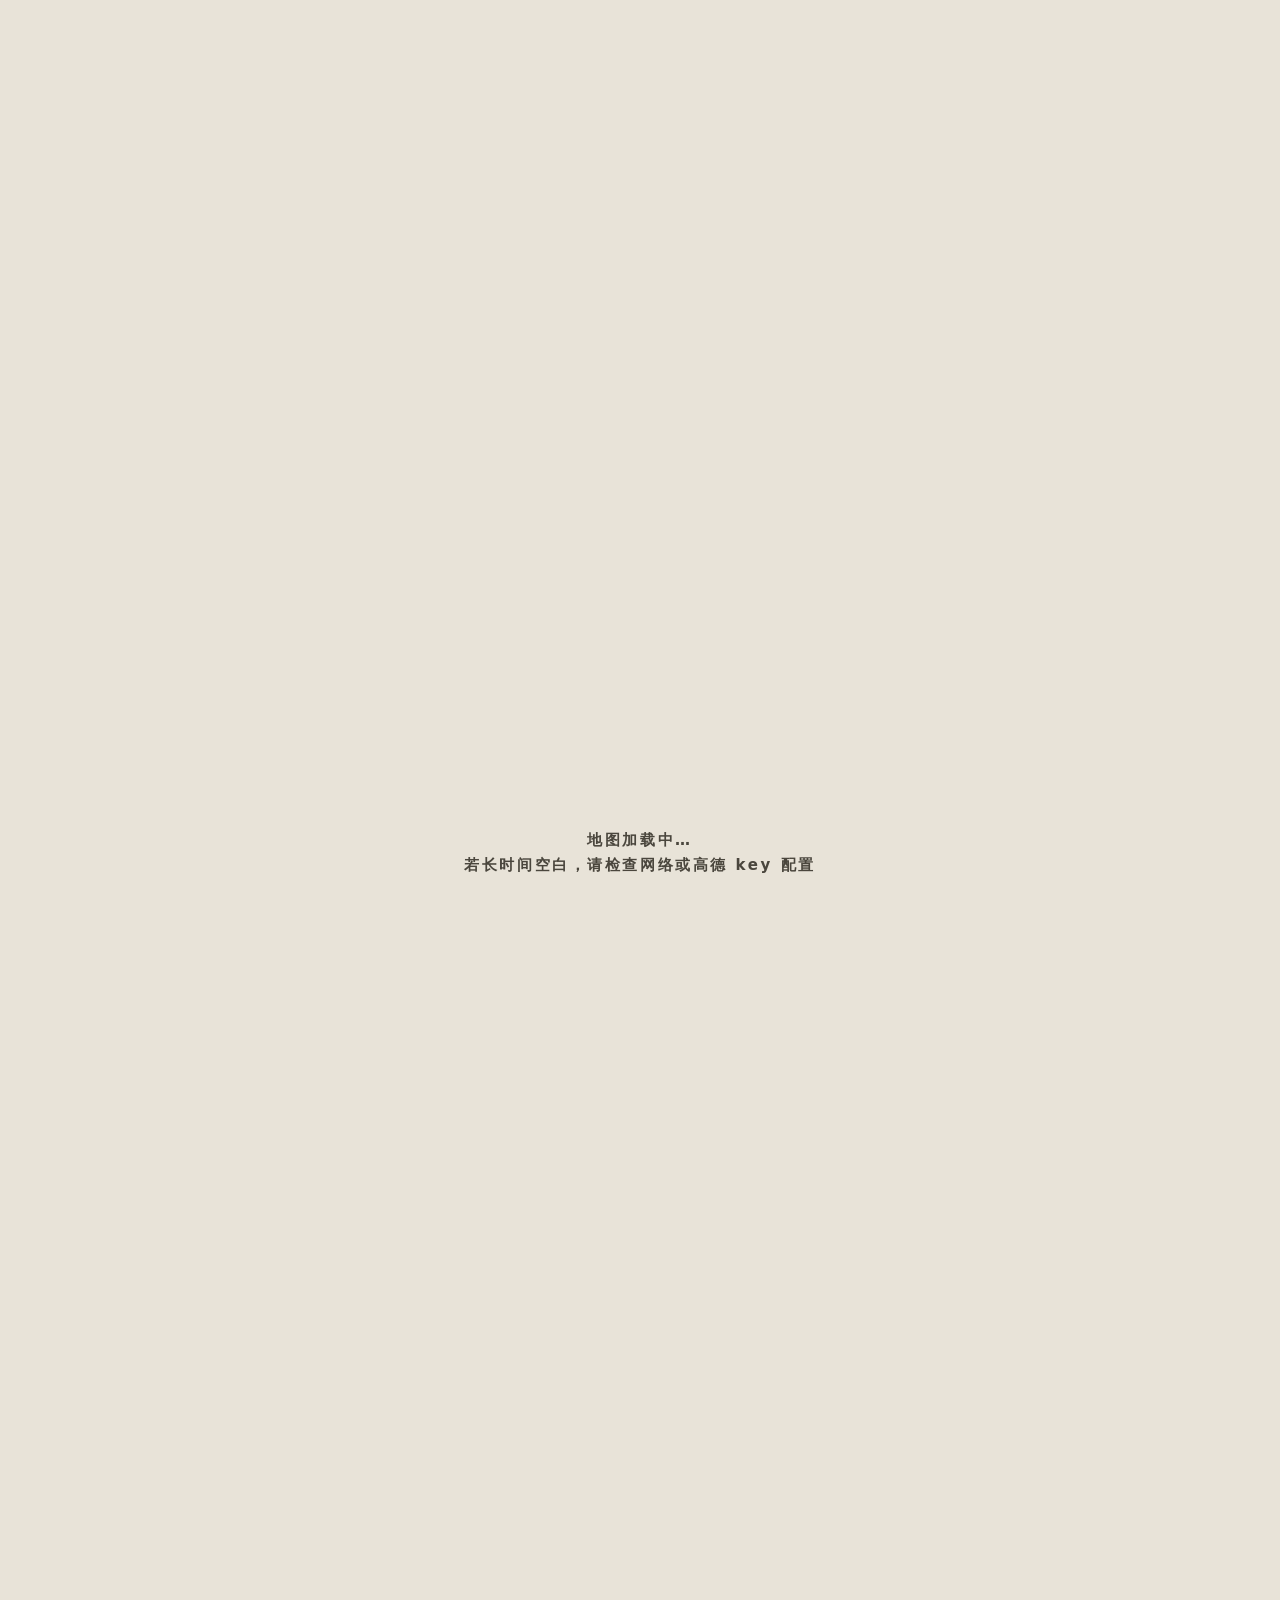
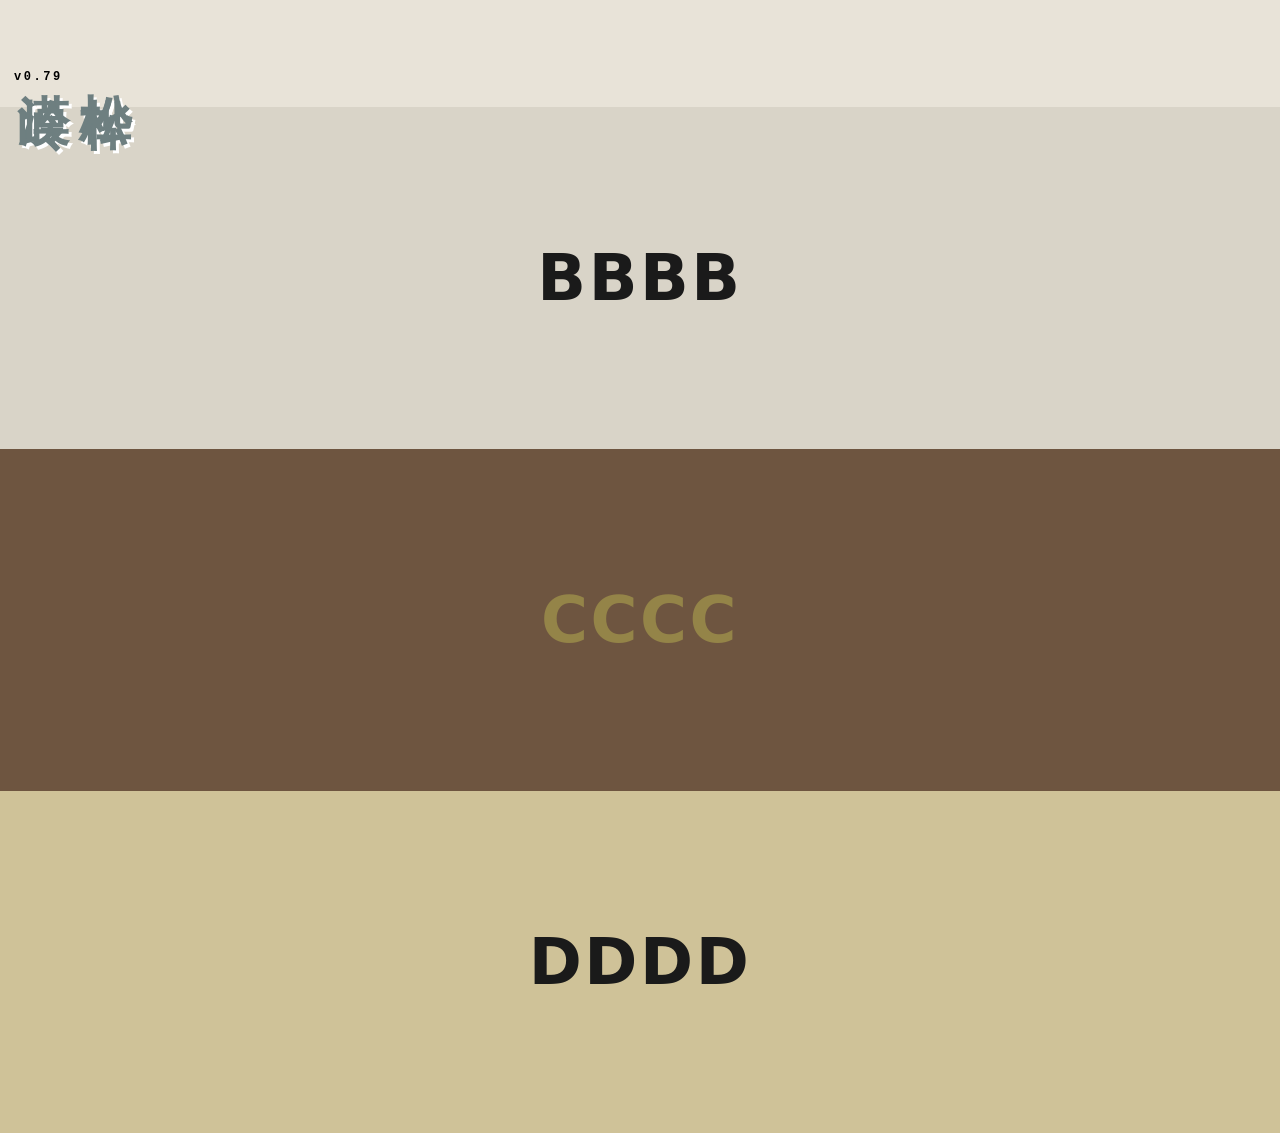
==== commit e16cf6c0: "feat(plan_tool): 支持高德驾车导航计算与多分隔符换行 - 每行新增「🚗」按钮，调用高德驾车 API 计算上一行到本行的路程/时间并写入 transportation - 扩展备注/交通" ====
--- a/index.html
+++ b/index.html
@@ -55,6 +55,8 @@
       // 交通方式标签：用 AMap.Text（2.0 原生，继承自 AMap.Marker）。
       // anchor:'center' 让文字几何中心精确落在 position 坐标点，无 DOMOverlay 的插件/像素换算歧义。
       function makeTransportLabel(lnglat, text) {
+        // 「；」或「;」触发换行（AMap.Text 需配合 pre-line 才生效）
+        text = String(text).replace(/[；;]/g, "\n");
         return new AMap.Text({
           text: text,
           position: [lnglat.getLng(), lnglat.getLat()],
@@ -63,9 +65,9 @@
           clickable: false,
           style: {
             "font-size": "11px",
-            "line-height": "1",
+            "line-height": "1.3",
             "color": "#333",
-            "white-space": "nowrap",
+            "white-space": "pre-line",
             "text-shadow": "0 0 2px #fff, 0 0 3px #fff",
             "background": "transparent",
             "padding": "0",
@@ -200,9 +202,9 @@
                 var locVal = [item.county, item.city].filter(Boolean).join("·");
                 var infoRows =
                   (locVal ? row("🗺", "区域", locVal) : "") +
-                  // 备注：仅显示内容，不带图标与 label；「，」或「\n」触发换行
+                  // 备注：仅显示内容，不带图标与 label；「，」「；」「;」或「\n」触发换行
                   (item.note
-                    ? '<div class="iw-note">' + String(item.note).replace(/，/g, "\n") + '</div>'
+                    ? '<div class="iw-note">' + String(item.note).replace(/[，；;]/g, "\n") + '</div>'
                     : "");
 
                 // 头部徽章：日期/时间
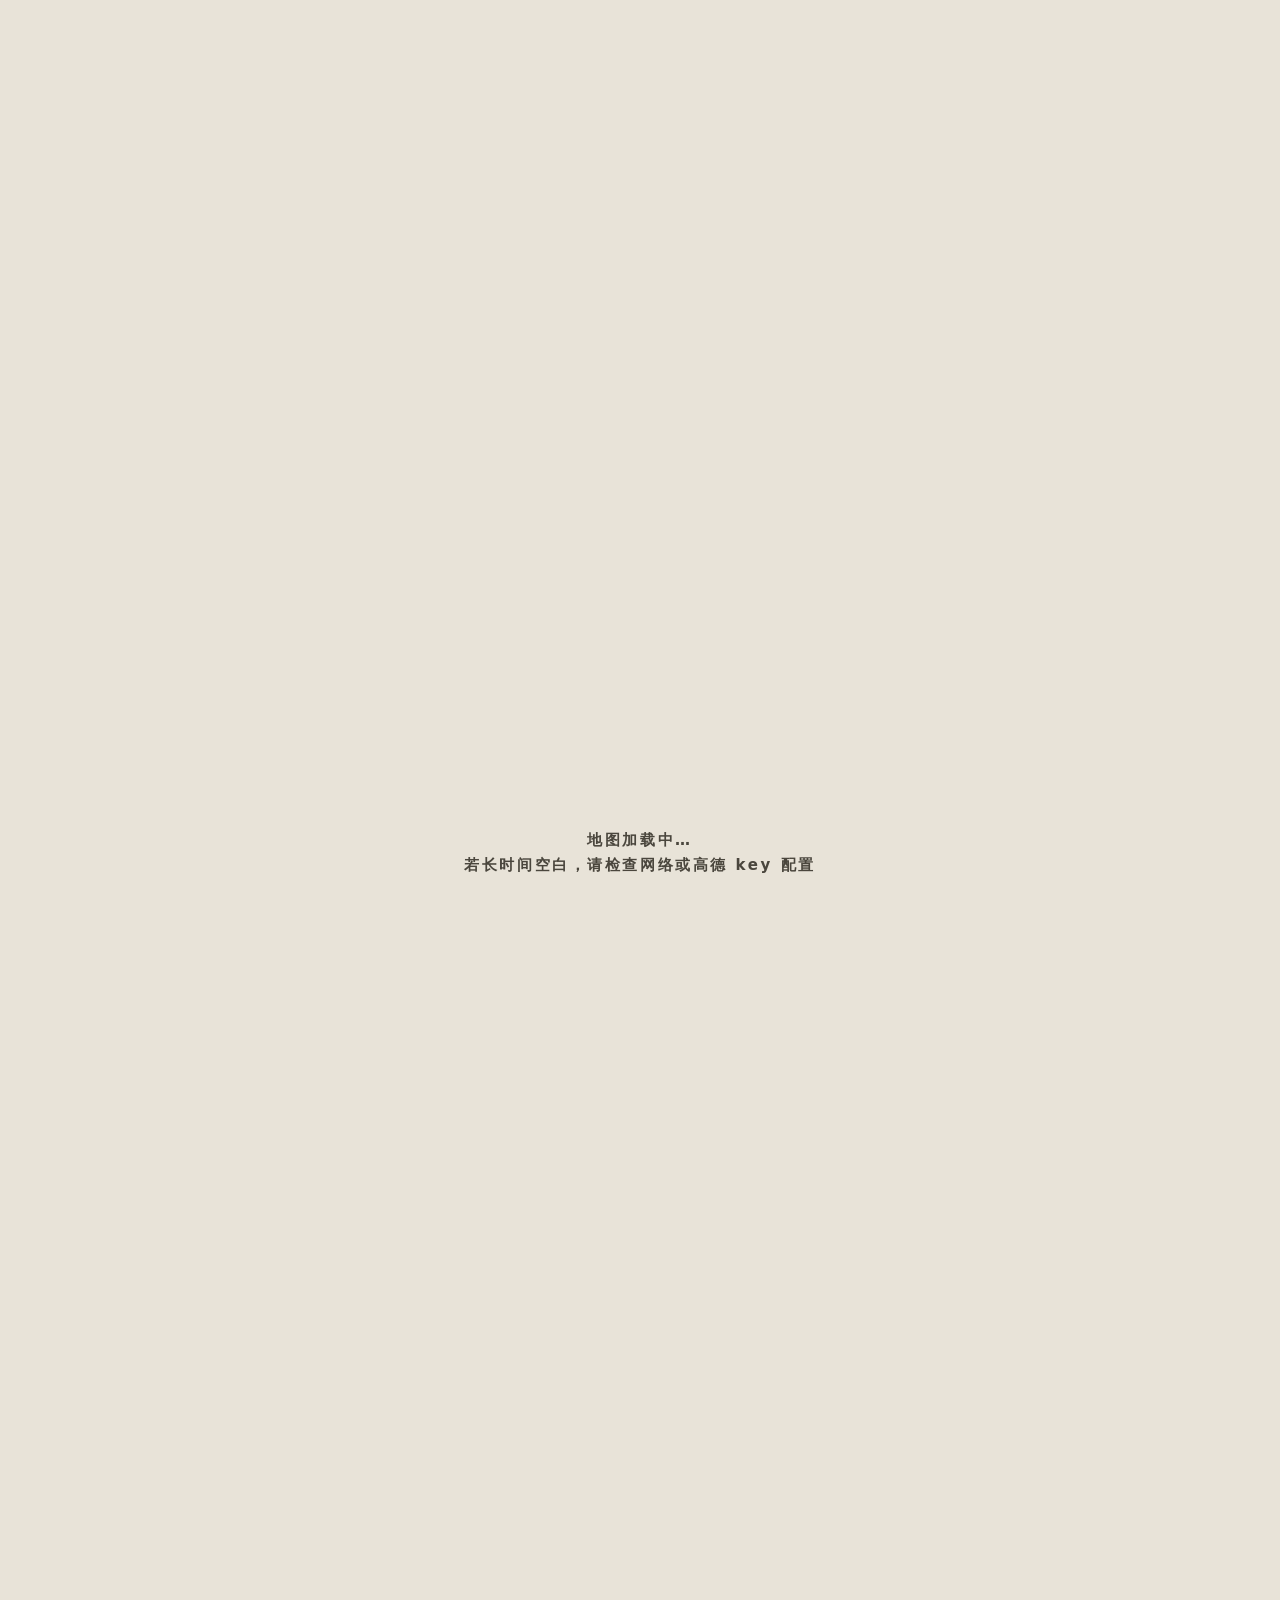
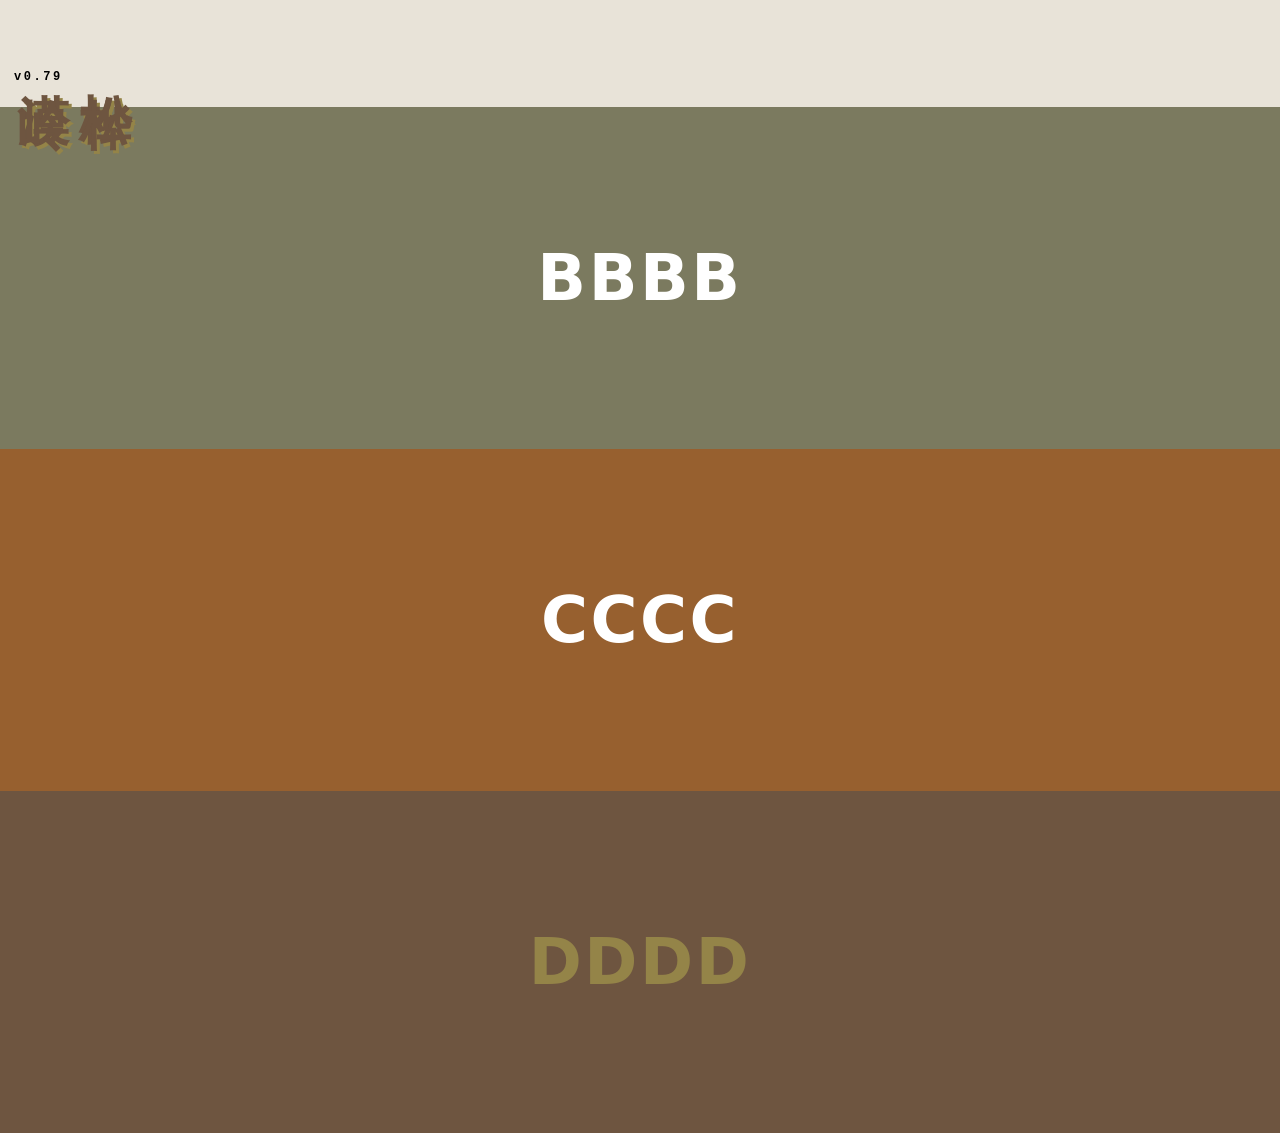
==== commit 007459ca: "fix(地图): 交通标签显隐区间跟随目的地过夜状态" ====
--- a/index.html
+++ b/index.html
@@ -54,7 +54,7 @@
 
       // 交通方式标签：用 AMap.Text（2.0 原生，继承自 AMap.Marker）。
       // anchor:'center' 让文字几何中心精确落在 position 坐标点，无 DOMOverlay 的插件/像素换算歧义。
-      function makeTransportLabel(lnglat, text) {
+      function makeTransportLabel(lnglat, text, zooms) {
         // 「；」或「;」触发换行（AMap.Text 需配合 pre-line 才生效）
         text = String(text).replace(/[；;]/g, "\n");
         return new AMap.Text({
@@ -62,6 +62,7 @@
           position: [lnglat.getLng(), lnglat.getLat()],
           anchor: "center",
           zIndex: 20,   // 中层：低于点位(30)、高于路径(5/6)，确保交通 emoji 不被路径遮挡
+          zooms: zooms,   // 跟随目的地 t2 的 name 显隐 zoom 区间
           clickable: false,
           style: {
             "font-size": "11px",
@@ -241,6 +242,7 @@
                 lat: lat,
                 date: String(item.date || "").slice(0, 6),   // 归一化为 YYMMDD
                 arrived: item.arrived === true,
+                overnight: item.overnight === true,
                 transportation: String(item.transportation || "").trim(),
                 time: String(item.time || "").trim()
               });
@@ -287,13 +289,15 @@
               });
             }
             // 交通方式：plan.transportation 非空时，显示在该点前面进入线路的正中间
+            // 显隐 zoom 区间跟随目的地 t2 的点 name 策略（overnight 全缩放段显示；否则 zoom >= 8）
             for (var ti = 0; ti < dayPoints.length - 1; ti++) {
               var f2 = dayPoints[ti], t2 = dayPoints[ti + 1];
               if (t2.transportation) {
                 try {
                   var midLng = (f2.lng + t2.lng) / 2;
                   var midLat = (f2.lat + t2.lat) / 2;
-                  var lbl = makeTransportLabel(new AMap.LngLat(midLng, midLat), t2.transportation);
+                  var lbl = makeTransportLabel(new AMap.LngLat(midLng, midLat), t2.transportation,
+                    (t2.overnight === true) ? [3, 20] : [ZOOM_NAME_MIN, 20]);
                   map.add(lbl);
                 } catch (e) {
                   console.warn("交通标签创建失败（不影响点位/路线）:", e && e.message);
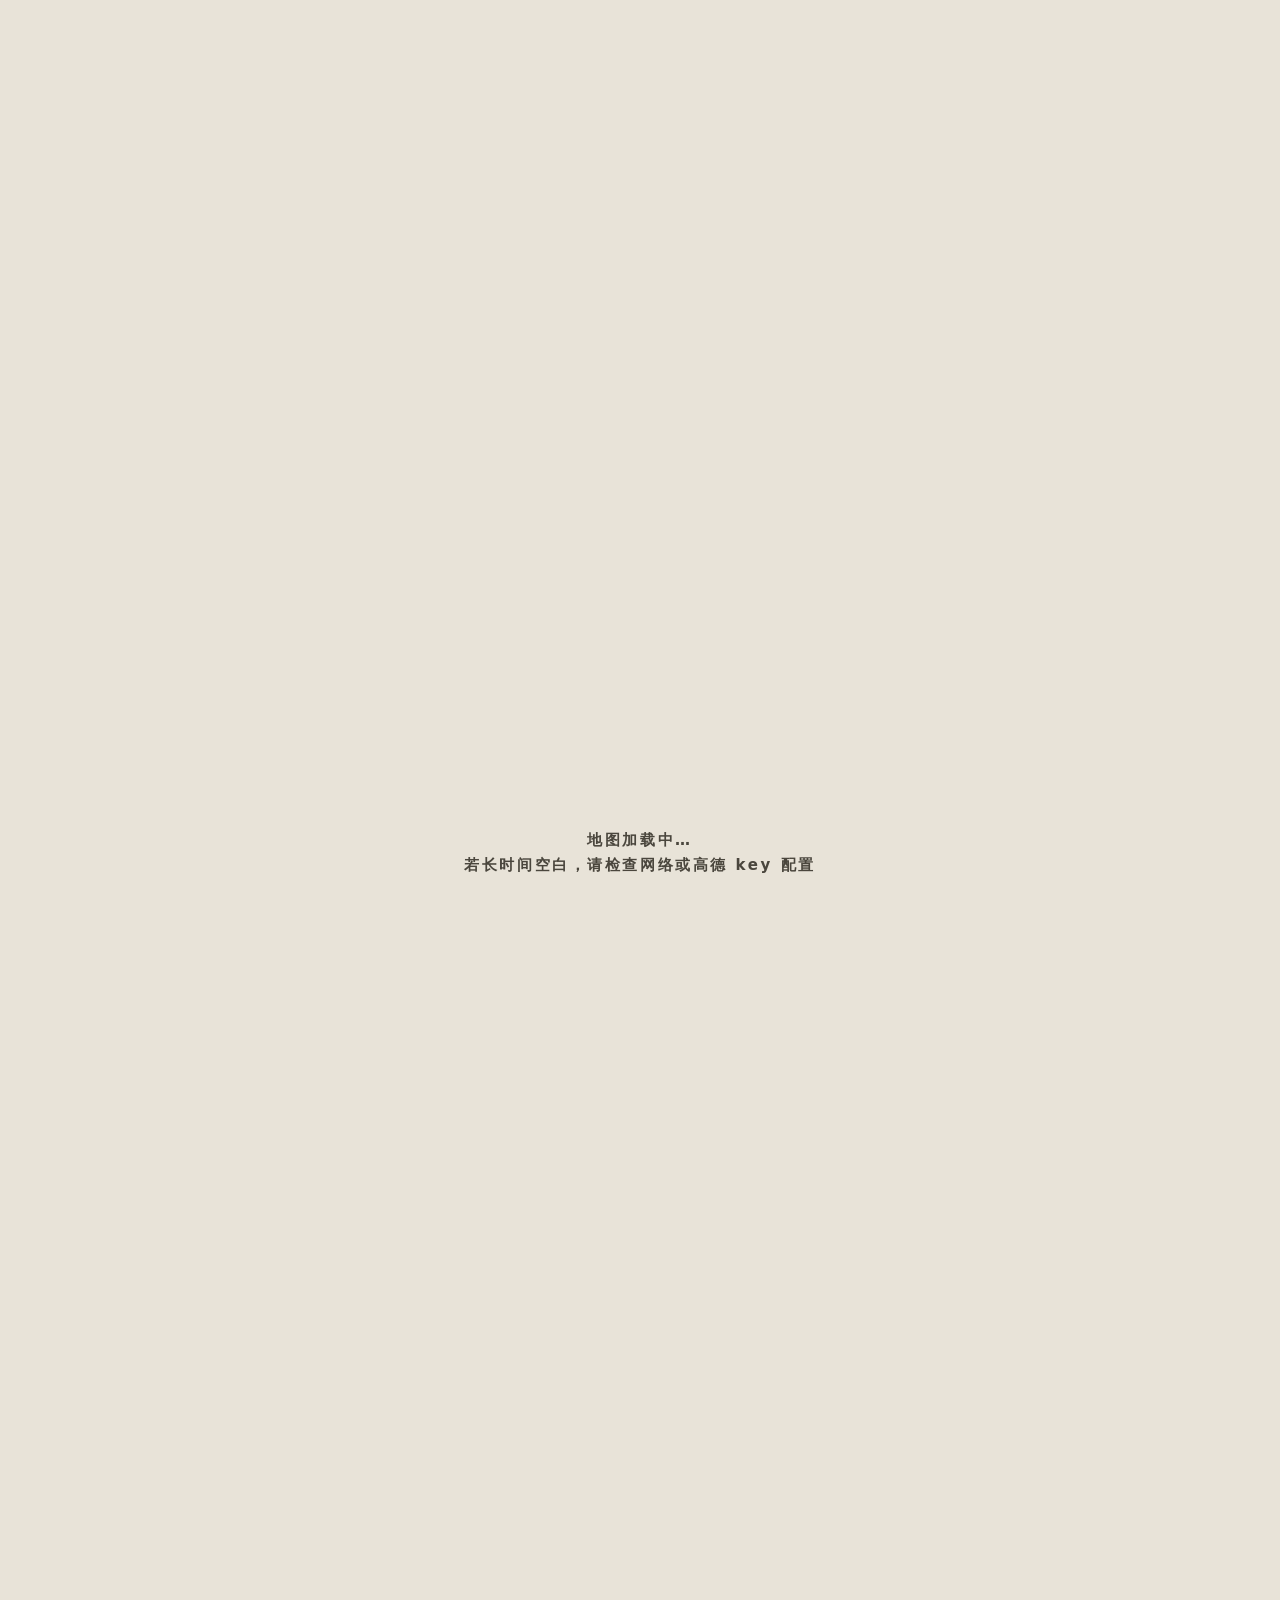
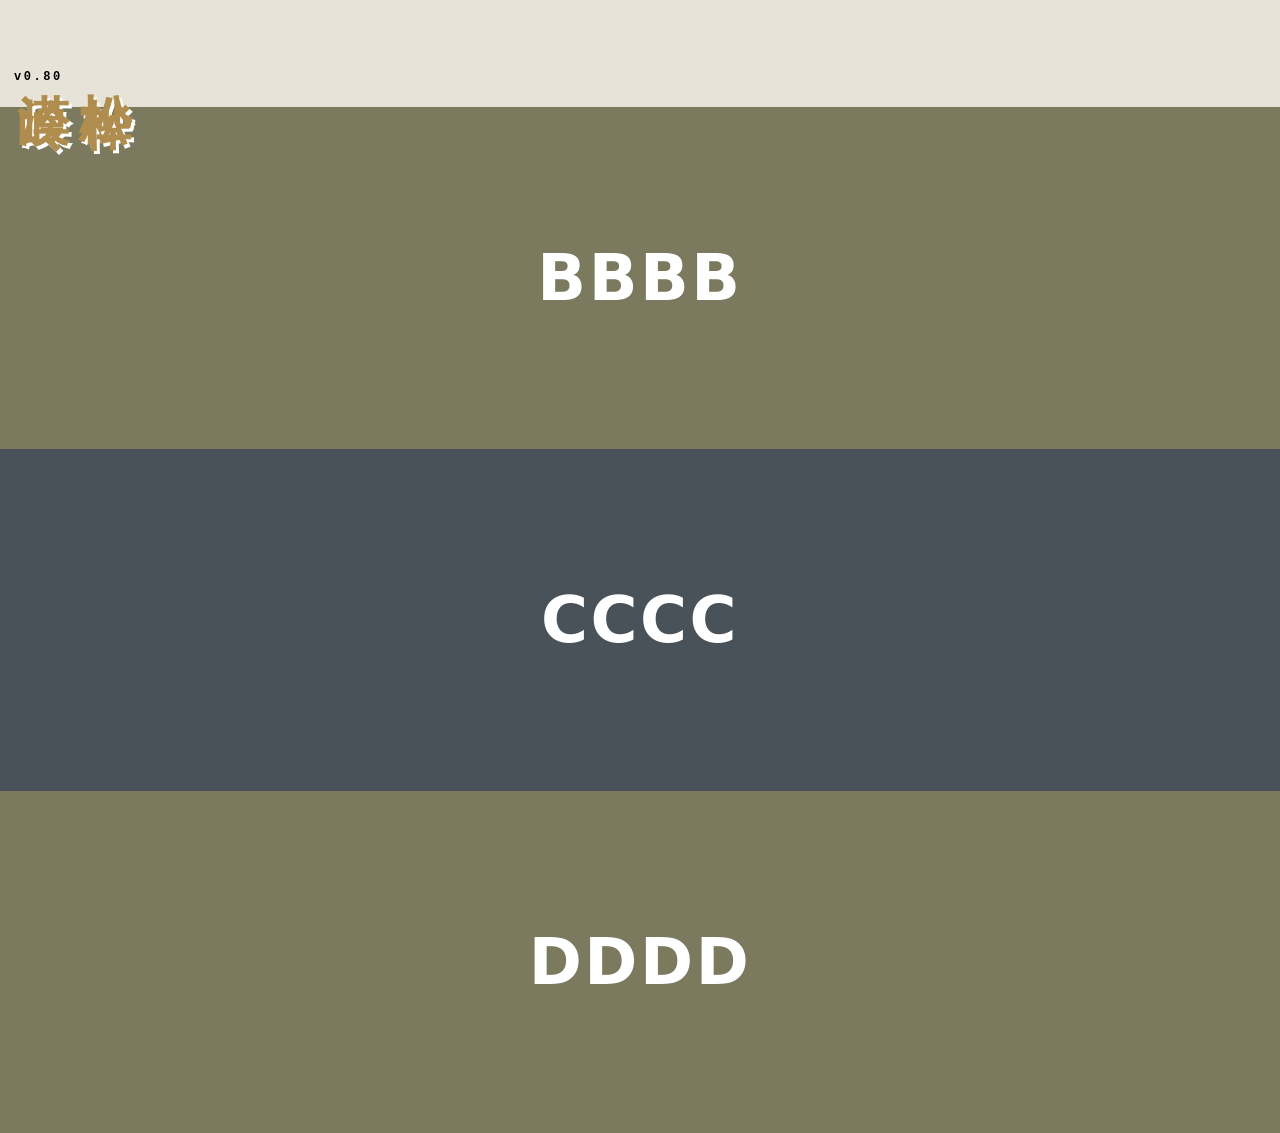
==== commit 1ce76717: "fix: 修复 ZOOM_NAME_MIN 作用域 bug 并更新版本至 v0.80" ====
--- a/index.html
+++ b/index.html
@@ -21,7 +21,7 @@
         <span class="st-col">漠岭</span>
         <span class="st-col">松桦</span>
       </div>
-      <div id="ver-tag">v0.79</div>
+      <div id="ver-tag">v0.80</div>
     </div>
   </section>
 
@@ -62,7 +62,7 @@
           position: [lnglat.getLng(), lnglat.getLat()],
           anchor: "center",
           zIndex: 20,   // 中层：低于点位(30)、高于路径(5/6)，确保交通 emoji 不被路径遮挡
-          zooms: zooms,   // 跟随目的地 t2 的 name 显隐 zoom 区间
+          zooms: zooms,   // 跟随目的地 t2 的点名显隐 zoom 区间
           clickable: false,
           style: {
             "font-size": "11px",
@@ -135,6 +135,7 @@
           var popMarker = null;   // 自定义弹层（AMap.Marker 承载，替代 InfoWindow，避免默认灰框）
           var bad = [];       // coordinate 缺失/格式异常的点
           var dayPoints = []; // {lng,lat,date} 按 plan 顺序，用于绘制路线
+          var ZOOM_NAME_MIN = 8;   // zoom >= 8 显示具体点位名（顶层，供点位与交通标签共用）
           // 严格按 plan 顺序打点
           plan.forEach(function (item, i) {
             var name = item && item.name;
@@ -149,7 +150,6 @@
             try {
               // 地名背景框颜色：同 date 同色（淡化后）
               var dayColor = colorOf(String(item.date || "").slice(0, 6));
-              var ZOOM_NAME_MIN = 8;   // zoom >= 8 显示具体点位名
               var dotHtml = '<span class="map-dot' + (item.arrived ? ' arrived' : '') + '"></span>';
               // overnight: true 的点默认（全 zoom 段）显示 name；否则放大到 zoom >= 8 才显示
               var zooms = (item.overnight === true) ? [3, 20] : [ZOOM_NAME_MIN, 20];
